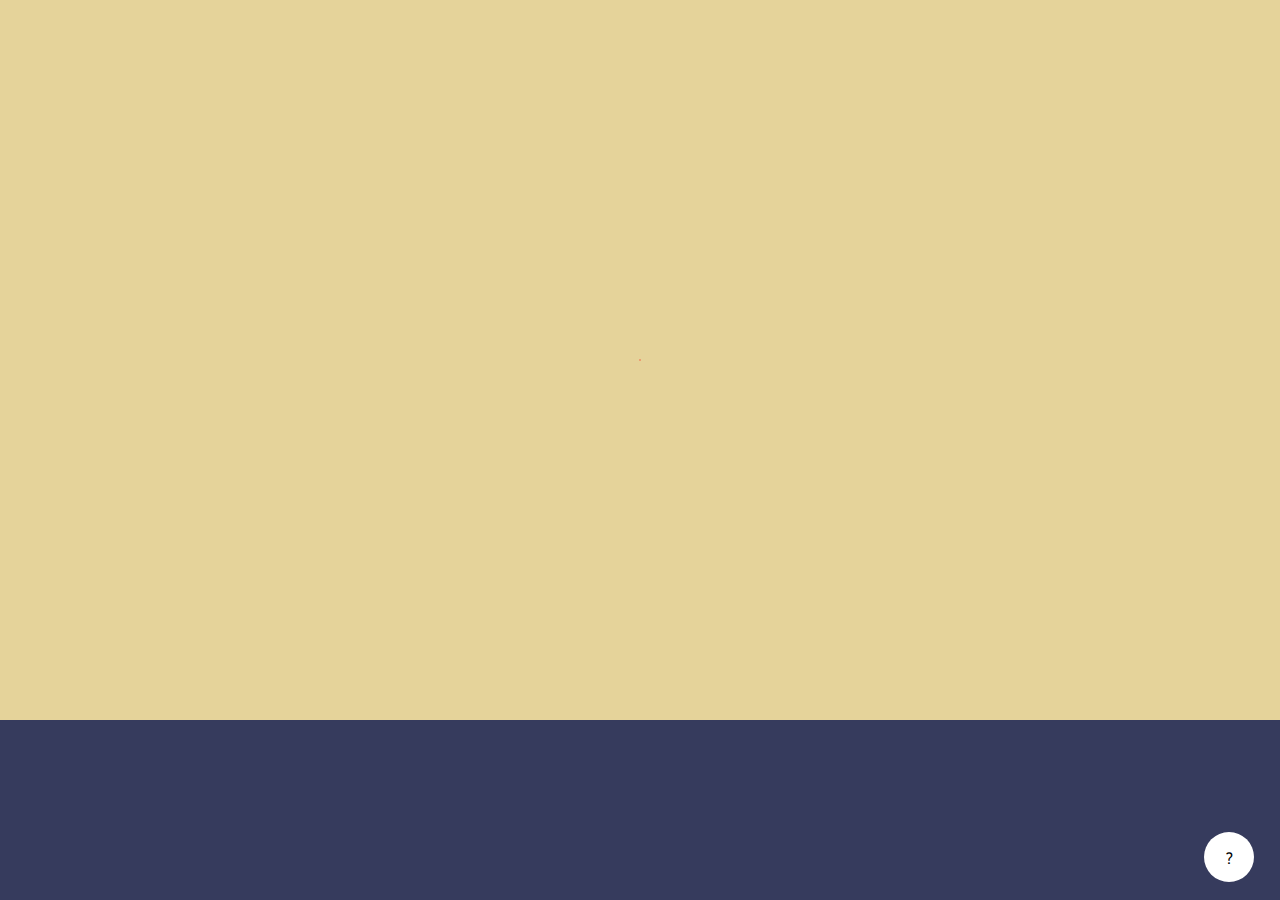
==== index.html @ 37aefe91 "add 'save' button + questions css" ====
<!DOCTYPE html>
<html lang="fr">
<head>
  <meta charset="utf-8">
  <title>WebJam</title>
  <meta name="description" content="">
  <meta name="author" content="">
  <meta name="viewport" content="width=device-width, initial-scale=1">
  <link href="https://fonts.googleapis.com/css?family=Dosis:300,500,600" rel="stylesheet" type="text/css">
  <link rel="stylesheet" href="css/normalize.css">
  <link rel="stylesheet" href="css/style.css">
</head>

<body>
  <!-- Start
  –––––––––––––––––––––––––––––––––––––––––––––––––– -->
  <section id="intro">
  </section>

  <!-- Canvas
  –––––––––––––––––––––––––––––––––––––––––––––––––– -->
  <section id="canvas">
    <div id="position">
      <div id="background" class="calque">
        <img src="" alt="">
      </div>

      <div id="vegetationA" class="calque">
        <img src="img/vegetationA.png" alt="">
      </div>
      <div id="vegetationP" class="calque">
        <img src="img/vegetationP.png" alt="">
      </div>

      <div id="motifA" class="calque">
        <img src="img/motifA.png" alt="">
      </div>
      <div id="motifP" class="calque">
        <img src="img/motifP.png" alt="">
      </div>

      <div id="fruitA" class="calque">
        <img src="img/fruitA.png" alt="">
      </div>
      <div id="fruitP" class="calque">
        <img src="img/fruitP.png" alt="">
      </div>

      <div id="animal1A" class="calque">
        <img src="img/animal1A.png" alt="">
      </div>
      <div id="animal1P" class="calque">
        <img src="img/animal1P.png" alt="">
      </div>

      <div id="couronneA" class="calque">
        <img src="img/couronneA.png" alt="">
      </div>
      <div id="couronneP" class="calque">
        <img src="img/couronneP.png" alt="">
      </div>

      <div id="totemA" class="calque">
        <img src="img/totemA.png" alt="">
      </div>
      <div id="totemP" class="calque">
        <img src="img/totemP.png" alt="">
      </div>

      <div id="animal2A" class="calque">
        <img src="img/animal2A.png" alt="">
      </div>
      <div id="animal2P" class="calque">
        <img src="img/animal2P.png" alt="">
      </div>

    </div>
  </section>

  <!-- Questions
  –––––––––––––––––––––––––––––––––––––––––––––––––– -->
  <section id="questions">
  </section>

  <!-- Infos
  –––––––––––––––––––––––––––––––––––––––––––––––––– -->
  <section id="infos">
    <div class="close" data-dismiss="modal">
      <div class="lr">
        <div class="rl">
        </div>
      </div>
    </div>
    <div class="text">
      <p>zzzzLorem ipsum dolor sit amet, consectetur adipisicing elit. Fugit, quibusdam. Praesentium dolorem ea aperiam voluptas officiis, minus eos voluptate eligendi unde assumenda delectus laudantium nisi, debitis consequuntur, ullam id ex!</p>
      <p>Lorem ipsum dolor sit amet, consectetur adipisicing elit. Fugit, quibusdam. Praesentium dolorem ea aperiam voluptas officiis, minus eos voluptate eligendi unde assumenda delectus laudantium nisi, debitis consequuntur, ullam id ex!</p>
    </div>
  </section>

  <div id="infos-btn"><p>?</p></div>



  <!-- JAVASCRIPT
  –––––––––––––––––––––––––––––––––––––––––––––––––– -->
  <script src="js/jquery.js"></script>
  <script src="https://cdnjs.cloudflare.com/ajax/libs/jspdf/1.3.5/jspdf.debug.js"></script>
  <script src="js/main.js"></script>


  <!-- End Document
  –––––––––––––––––––––––––––––––––––––––––––––––––– -->
</body>




</html>
---- css/style.css ----
body {
  font: 100% Dosis;
  color: #F2F2EB;
  height: 100%;
  width: 100%;
  font-weight: 300;
  background-color: #363B5D; }

section {
  width: 100%;
  margin: auto;
  position: absolute;
  box-sizing: border-box; }
  section#start {
    position: fixed;
    overflow: hidden;
    width: 100vw;
    height: 100vh;
    z-index: 1; }
    section#start #videoP {
      position: fixed;
      width: 100%;
      height: 100%;
      -webkit-clip-path: polygon(82% 0, 0% 100%, 0 0);
      clip-path: polygon(82% 0, 0% 100%, 0 0); }
      section#start #videoP video {
        position: absolute;
        top: 0;
        left: 0;
        min-width: 100%;
        min-height: 100%; }
    section#start #videoA {
      position: fixed;
      width: 100%;
      height: 100%;
      bottom: 0;
      right: 0;
      -webkit-clip-path: polygon(82% 0, 100% 0, 100% 100%, 0% 100%);
      clip-path: polygon(82% 0, 100% 0, 100% 100%, 0% 100%); }
      section#start #videoA video {
        position: absolute;
        bottom: 0;
        right: 0;
        min-width: 100%;
        min-height: 100%; }
    section#start #title {
      position: fixed;
      width: 100%;
      height: 100%;
      opacity: 0;
      animation-name: intro;
      animation-duration: 6s;
      animation-timing-function: ease-in;
      animation-delay: 2s;
      animation-iteration-count: 1;
      animation-fill-mode: forwards; }
@-webkit-keyframes intro {
  0% {
    opacity: 0; }
  100% {
    opacity: 1; } }
    section#start .text {
      position: absolute;
      bottom: 10%;
      left: 50%;
      transform: translateX(-50%);
      color: #000;
      opacity: 0;
      animation-name: intro;
      animation-duration: 6s;
      animation-timing-function: ease-in;
      animation-delay: 4s;
      animation-iteration-count: 1;
      animation-fill-mode: forwards; }
      section#start .text p {
        font-size: 25px; }
      section#start .text button {
        display: block;
        margin: 50px auto 0; }
  section#canvas {
    height: 80%;
    background-color: #e5d39a;
    overflow: hidden; }
  section#questions {
    bottom: 0;
    height: 20%;
    text-align: center;
    font-weight: 600;
    font-size: 1.5rem; }
    section#questions .question {
      position: absolute;
      top: 50%;
      left: 50%;
      transform: translate(-50%, -50%); }

button, #reset, #save {
  padding: 0.8rem 2rem;
  text-transform: uppercase;
  font-weight: 500;
  font-size: 1rem;
  border: 0;
  margin: 1rem;
  background-color: #363B5D;
  color: white;
  border: 1px solid #F2F2EB;
  cursor: pointer; }
  button:hover, #reset:hover, #save:hover {
    background-color: #F2F2EB;
    color: #363B5D;
    border: 1px solid #363B5D; }

#position {
  width: 1px;
  height: 1px;
  top: 50%;
  left: 50%;
  transform: translate(-50%, -50%);
  background-color: red;
  position: absolute; }
  #position .calque {
    position: absolute;
    /* background-color:$white; */
    height: auto; }
    #position .calque img {
      max-width: 100%;
      height: auto; }
  #position #vegetationA {
    width: 830px;
    transform: translate(-56%, -39%); }
  #position #vegetationP {
    width: 822px;
    transform: translate(-55%, -37%); }
  #position #animal1A {
    width: 214px;
    transform: translate(-98%, -1%); }
  #position #animal1P {
    width: 214px;
    transform: translate(-97%, 1%); }
  #position #motifA {
    width: 659px;
    transform: translate(-63%, -43%); }
  #position #motifP {
    width: 548px;
    transform: translate(-58%, -43%); }
  #position #animal2A {
    width: 348px;
    transform: translate(-16%, 44%); }
  #position #animal2P {
    width: 333px;
    transform: translate(-24%, 45%); }
  #position #fruitA {
    width: 121px;
    transform: translate(-214%, 121%); }
  #position #fruitP {
    width: 118px;
    transform: translate(-208%, 125%); }
  #position #couronneA {
    width: 276px;
    transform: translate(-50%, -97%); }
  #position #couronneP {
    width: 282px;
    transform: translate(-50%, -94%); }
  #position #totemA {
    width: 277px;
    transform: translate(-50%, -39%); }
  #position #totemP {
    width: 276px;
    transform: translate(-50%, -27%); }

#infos {
  height: 100%;
  width: 100%;
  display: none;
  z-index: 2;
  background-color: rgba(20, 20, 20, 0.6); }
  #infos .close {
    z-index: 1000;
    position: fixed; }
  #infos .close {
    position: absolute;
    width: 75px;
    height: 75px;
    background-color: transparent;
    top: 25px;
    right: 25px;
    cursor: pointer; }
  #infos .close .lr {
    height: 75px;
    width: 1px;
    margin-left: 35px;
    background-color: #F2F2EB;
    transform: rotate(45deg);
    -ms-transform: rotate(45deg);
    -webkit-transform: rotate(45deg);
    z-index: 1051; }
  #infos .close .lr .rl {
    height: 75px;
    width: 1px;
    background-color: #F2F2EB;
    transform: rotate(90deg);
    -ms-transform: rotate(90deg);
    -webkit-transform: rotate(90deg);
    z-index: 1052; }
  #infos .close:hover {
    opacity: .3; }
  #infos .text {
    background-color: #F2F2EB;
    color: #363B5D;
    text-align: center;
    padding: 5%;
    width: 50%;
    height: 50%;
    position: absolute;
    top: 50%;
    left: 50%;
    transform: translate(-50%, -50%); }

#infos-btn {
  color: black;
  z-index: 1000;
  text-align: center;
  position: absolute;
  bottom: 2%;
  right: 2%;
  background-color: white;
  border-radius: 100px;
  width: 50px;
  height: 50px;
  vertical-align: middle;
  display: inline;
  cursor: pointer;
  font-weight: 600; }
  #infos-btn:hover {
    opacity: .7; }

@media print {
  section#questions {
    display: none; }

  section#canvas {
    height: 100%; }

  #infos-btn {
    display: none; }

  #position #vegetationP {
    width: 750px;
    transform: translate(-55%, -37%); } }

/*# sourceMappingURL=style.css.map */
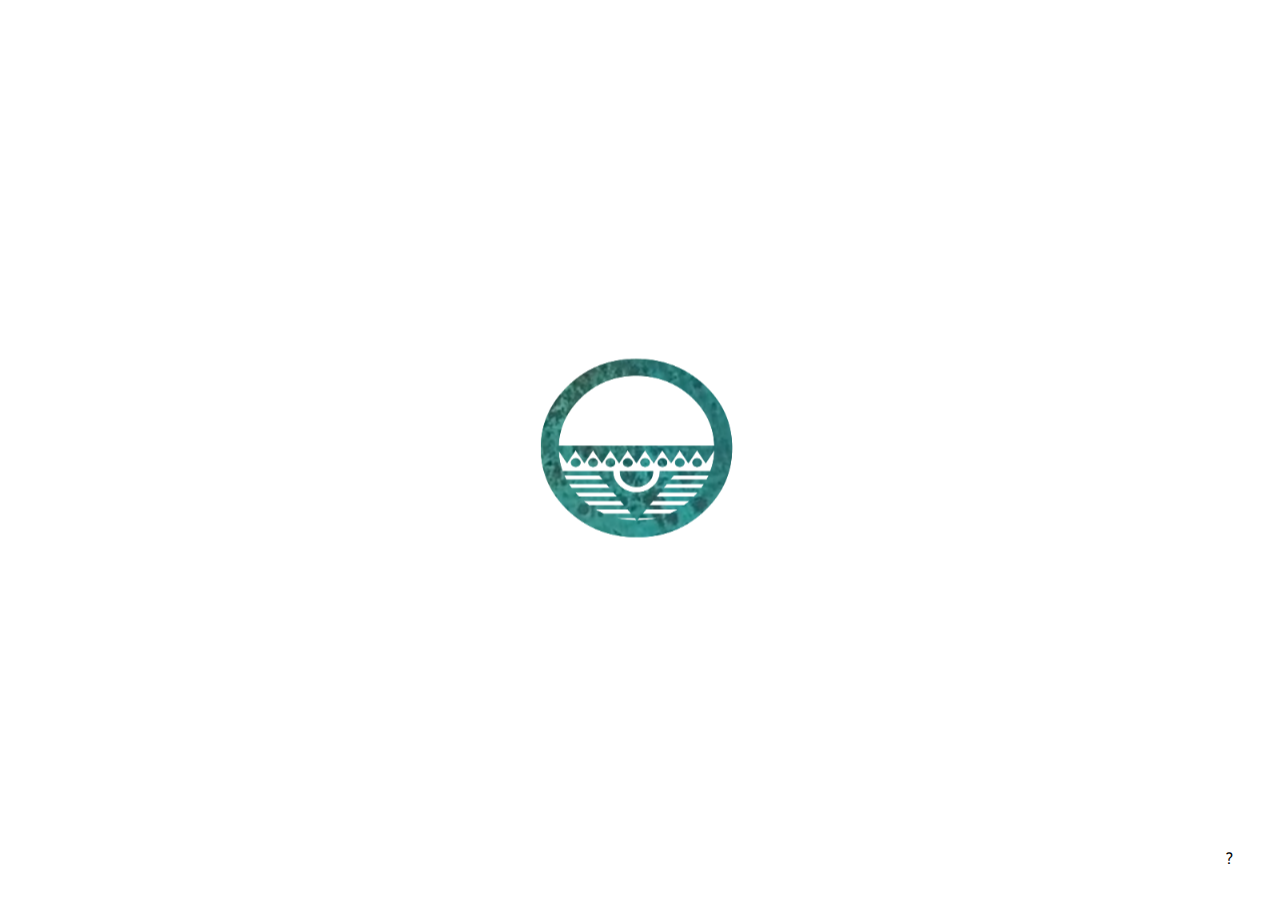
==== commit 0a1cfc03: "add loader" ====
--- a/index.html
+++ b/index.html
@@ -12,6 +12,12 @@
 </head>
 
 <body>
+  <!-- Loader
+  –––––––––––––––––––––––––––––––––––––––––––––––––– -->
+  <section id="loader">
+    <img src="img/loader.png" alt="loader">
+  </section>
+
   <!-- Start
   –––––––––––––––––––––––––––––––––––––––––––––––––– -->
   <section id="intro">
--- a/css/style.css
+++ b/css/style.css
@@ -11,6 +11,15 @@
   margin: auto;
   position: absolute;
   box-sizing: border-box; }
+  section#loader {
+    background: #fff;
+    z-index: 5;
+    height: 100%; }
+    section#loader img {
+      position: absolute;
+      top: 50%;
+      left: 50%;
+      transform: translate(-50%, -50%); }
   section#start {
     position: fixed;
     overflow: hidden;
@@ -51,7 +60,7 @@
       animation-name: intro;
       animation-duration: 6s;
       animation-timing-function: ease-in;
-      animation-delay: 2s;
+      animation-delay: 3s;
       animation-iteration-count: 1;
       animation-fill-mode: forwards; }
 @-webkit-keyframes intro {
@@ -69,7 +78,7 @@
       animation-name: intro;
       animation-duration: 6s;
       animation-timing-function: ease-in;
-      animation-delay: 4s;
+      animation-delay: 5s;
       animation-iteration-count: 1;
       animation-fill-mode: forwards; }
       section#start .text p {
@@ -238,7 +247,8 @@
     display: none; }
 
   section#canvas {
-    height: 100%; }
+    height: 100%;
+    -webkit-print-color-adjust: exact; }
 
   #infos-btn {
     display: none; }
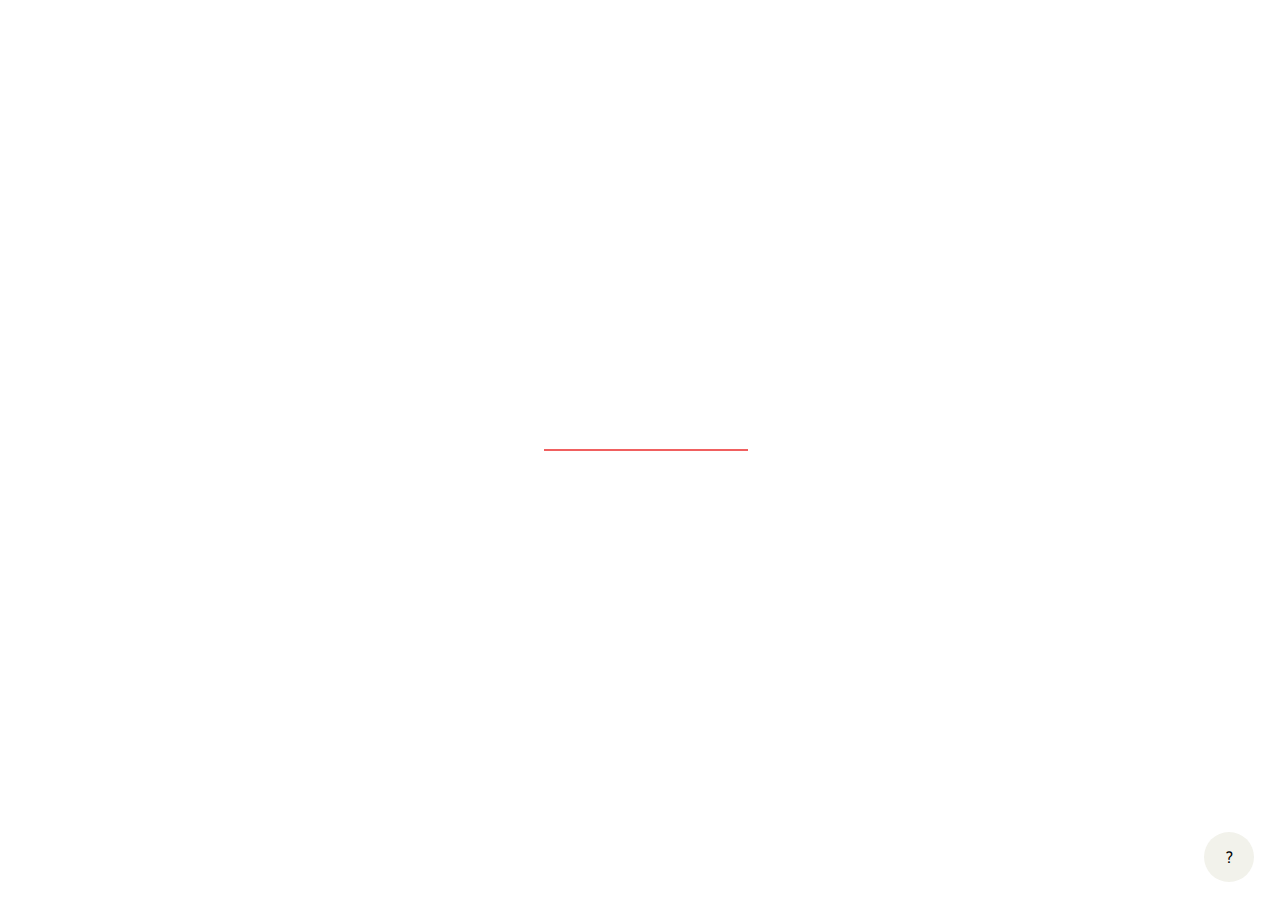
==== commit 1e5db8ce: "Loader" ====
--- a/index.html
+++ b/index.html
@@ -15,7 +15,24 @@
   <!-- Loader
   –––––––––––––––––––––––––––––––––––––––––––––––––– -->
   <section id="loader">
-    <img src="img/loader.png" alt="loader">
+    <div class='loaderCool'>
+      <div class='thing'></div>
+      <div class='thing'></div>
+      <div class='thing'></div>
+      <div class='thing'></div>
+      <div class='thing'></div>
+      <div class='thing'></div>
+      <div class='thing'></div>
+      <div class='thing'></div>
+      <div class='thing'></div>
+      <div class='thing'></div>
+      <div class='thing'></div>
+      <div class='thing'></div>
+      <div class='thing'></div>
+      <div class='thing'></div>
+      <div class='thing'></div>
+      <div class='thing'></div>
+    </div>
   </section>
 
   <!-- Start
@@ -26,6 +43,8 @@
   <!-- Canvas
   –––––––––––––––––––––––––––––––––––––––––––––––––– -->
   <section id="canvas">
+
+
     <div id="position">
       <div id="background" class="calque">
         <img src="" alt="">
@@ -98,8 +117,20 @@
       </div>
     </div>
     <div class="text">
-      <p>zzzzLorem ipsum dolor sit amet, consectetur adipisicing elit. Fugit, quibusdam. Praesentium dolorem ea aperiam voluptas officiis, minus eos voluptate eligendi unde assumenda delectus laudantium nisi, debitis consequuntur, ullam id ex!</p>
-      <p>Lorem ipsum dolor sit amet, consectetur adipisicing elit. Fugit, quibusdam. Praesentium dolorem ea aperiam voluptas officiis, minus eos voluptate eligendi unde assumenda delectus laudantium nisi, debitis consequuntur, ullam id ex!</p>
+      <div> 
+        <p><b>Polymérie</b> est un projet réalisé dans le cadre d’une web jam organisée par le CNAM en collaboration avec Tahiti et l’Université du Québec en Abitibi-Témiscamingue.</p>
+
+        <p>Les créateurs ont voulu rendre un site plutôt divertissant qui permet de générer une oeuvre contemporaine en mélangeant des éléments des cultures traditionnelles Polynésienne et Amérindienne. L’oeuvre créée étant déterminée par l’état d’esprit de l’utilisateur grâce à une série de choix qui caractérisent son tempérament. </p>
+
+        <p>Suite à ces réponses, l’algorithme va puiser dans une banque de données graphiques issues des deux cultures afin de retransmettre de façon symbolique les idées sélectionnées.</p>
+
+        <p>Le résultat contemporain est amené grâce au style graphique moderne qui s’inspire de la culture du street art, tout en aplats de couleurs vives.</p>
+
+        <p>L’oeuvre obtenue à la fin de l’expérience est prête à être graffée, imprimée, tatouée, partagée…</p>
+
+        <p>Le site fut réalisé en 48h par : <br><br>Mathilde <b>FILLION</b><br> Maureen <b>ROCHE</b> <br>Marion <b>VILA</b>  <br>Thomas <b>BUSSY</b>.</p>
+      </div>
+      
     </div>
   </section>
 
--- a/css/style.css
+++ b/css/style.css
@@ -1,3 +1,14 @@
+*,
+*::before,
+*::after {
+  -webkit-box-sizing: border-box;
+  -moz-box-sizing: border-box;
+  box-sizing: border-box; }
+
+html, body {
+  height: 100%;
+  width: 100%; }
+
 body {
   font: 100% Dosis;
   color: #F2F2EB;
@@ -31,6 +42,8 @@
       width: 100%;
       height: 100%;
       -webkit-clip-path: polygon(82% 0, 0% 100%, 0 0);
+      -moz-clip-path: polygon(82% 0, 0% 100%, 0 0);
+      -ms-clip-path: polygon(82% 0, 0% 100%, 0 0);
       clip-path: polygon(82% 0, 0% 100%, 0 0); }
       section#start #videoP video {
         position: absolute;
@@ -45,6 +58,8 @@
       bottom: 0;
       right: 0;
       -webkit-clip-path: polygon(82% 0, 100% 0, 100% 100%, 0% 100%);
+      -moz-clip-path: polygon(82% 0, 100% 0, 100% 100%, 0% 100%);
+      -ms-clip-path: polygon(82% 0, 100% 0, 100% 100%, 0% 100%);
       clip-path: polygon(82% 0, 100% 0, 100% 100%, 0% 100%); }
       section#start #videoA video {
         position: absolute;
@@ -58,9 +73,9 @@
       height: 100%;
       opacity: 0;
       animation-name: intro;
-      animation-duration: 6s;
+      animation-duration: 3s;
       animation-timing-function: ease-in;
-      animation-delay: 3s;
+      animation-delay: 1s;
       animation-iteration-count: 1;
       animation-fill-mode: forwards; }
 @-webkit-keyframes intro {
@@ -76,19 +91,19 @@
       color: #000;
       opacity: 0;
       animation-name: intro;
-      animation-duration: 6s;
+      animation-duration: 2s;
       animation-timing-function: ease-in;
-      animation-delay: 5s;
+      animation-delay: 2s;
       animation-iteration-count: 1;
       animation-fill-mode: forwards; }
       section#start .text p {
-        font-size: 25px; }
+        font-size: 1.5rem; }
       section#start .text button {
         display: block;
         margin: 50px auto 0; }
   section#canvas {
     height: 80%;
-    background-color: #e5d39a;
+    background-color: #363B5D;
     overflow: hidden; }
   section#questions {
     bottom: 0;
@@ -103,20 +118,71 @@
       transform: translate(-50%, -50%); }
 
 button, #reset, #save {
-  padding: 0.8rem 2rem;
-  text-transform: uppercase;
+  text-decoration: none;
+  -webkit-transition: 0.4s all ease;
+  transition: 0.4s ease all;
+  cursor: pointer;
+  white-space: nowrap;
   font-weight: 500;
   font-size: 1rem;
-  border: 0;
-  margin: 1rem;
+  color: #dedecc;
+  letter-spacing: 2px;
+  text-transform: uppercase;
+  display: inline-block;
+  text-align: center;
+  padding: 0.8rem 2rem;
+  border: 2px solid #F2F2EB;
+  border-radius: 2px;
+  position: relative;
+  box-shadow: 0 2px 10px rgba(0, 0, 0, 0.16), 0 3px 6px rgba(0, 0, 0, 0.1);
+  z-index: 2;
+  background-color: transparent; }
+  button:hover, #reset:hover, #save:hover {
+    color: #363B5D; }
+  button:focus, #reset:focus, #save:focus {
+    color: #363B5D; }
+  button:before, #reset:before, #save:before {
+    -webkit-transition: 0.5s all ease;
+    transition: 0.5s all ease;
+    position: absolute;
+    top: 0;
+    left: 50%;
+    right: 50%;
+    bottom: 0;
+    opacity: 0;
+    content: '';
+    background-color: #F2F2EB;
+    z-index: -1; }
+  button:hover:before, #reset:hover:before, #save:hover:before {
+    -webkit-transition: 0.5s all ease;
+    transition: 0.5s all ease;
+    left: 0;
+    right: 0;
+    opacity: 1; }
+  button:focus:before, #reset:focus:before, #save:focus:before {
+    -webkit-transition: 0.5s all ease;
+    transition: 0.5s all ease;
+    left: 0;
+    right: 0;
+    opacity: 1; }
+  button:active, #reset:active, #save:active {
+    transform: translateY(3px); }
+
+#questions > .question button:nth-child(1), #questions > .question div:nth-child(1) {
+  margin-right: 2rem; }
+#questions > .question button:nth-child(2), #questions > .question div:nth-child(2) {
+  margin-left: 2rem; }
+
+#startButton {
   background-color: #363B5D;
-  color: white;
-  border: 1px solid #F2F2EB;
-  cursor: pointer; }
-  button:hover, #reset:hover, #save:hover {
-    background-color: #F2F2EB;
-    color: #363B5D;
-    border: 1px solid #363B5D; }
+  color: white; }
+  #startButton:active {
+    transform: translateY(3px); }
+  #startButton:hover {
+    background-color: white;
+    color: #363B5D; }
+  #startButton::after {
+    background-color: #494f7d; }
 
 #position {
   width: 1px;
@@ -124,57 +190,93 @@
   top: 50%;
   left: 50%;
   transform: translate(-50%, -50%);
-  background-color: red;
   position: absolute; }
   #position .calque {
     position: absolute;
-    /* background-color:$white; */
-    height: auto; }
+    height: auto;
+    -webkit-transition: all 1.0s ease;
+    -moz-transition: all 1.0s ease;
+    -o-transition: all 1.0s ease;
+    -ms-transition: all 1.0s ease;
+    transition: all 1.0s ease;
+    opacity: 0; }
     #position .calque img {
       max-width: 100%;
       height: auto; }
   #position #vegetationA {
+    top: 10vh;
+    left: 10vw;
     width: 830px;
     transform: translate(-56%, -39%); }
   #position #vegetationP {
+    top: 10vh;
+    left: 10vw;
     width: 822px;
     transform: translate(-55%, -37%); }
   #position #animal1A {
+    top: -9vh;
+    left: 9vw;
     width: 214px;
     transform: translate(-98%, -1%); }
   #position #animal1P {
+    top: -9vh;
+    left: 9vw;
     width: 214px;
     transform: translate(-97%, 1%); }
   #position #motifA {
+    top: 9vh;
+    left: -9vw;
     width: 659px;
     transform: translate(-63%, -43%); }
   #position #motifP {
+    top: 9vh;
+    left: -9vw;
     width: 548px;
     transform: translate(-58%, -43%); }
   #position #animal2A {
+    top: 9vh;
+    left: 10vw;
     width: 348px;
     transform: translate(-16%, 44%); }
   #position #animal2P {
+    top: 9vh;
+    left: 10vw;
     width: 333px;
     transform: translate(-24%, 45%); }
   #position #fruitA {
+    top: -9vh;
+    left: -10vw;
     width: 121px;
     transform: translate(-214%, 121%); }
   #position #fruitP {
+    top: -9vh;
+    left: -10vw;
     width: 118px;
     transform: translate(-208%, 125%); }
   #position #couronneA {
+    top: -20vh;
+    left: 0vw;
     width: 276px;
     transform: translate(-50%, -97%); }
   #position #couronneP {
+    top: -20vh;
+    left: 0vw;
     width: 282px;
     transform: translate(-50%, -94%); }
   #position #totemA {
+    top: 20vh;
+    left: 0vw;
     width: 277px;
     transform: translate(-50%, -39%); }
   #position #totemP {
+    top: 20vh;
+    left: 0vw;
     width: 276px;
     transform: translate(-50%, -27%); }
+  #position .calque.move {
+    top: 0px !important;
+    left: 0px !important;
+    opacity: 1; }
 
 #infos {
   height: 100%;
@@ -200,6 +302,7 @@
     background-color: #F2F2EB;
     transform: rotate(45deg);
     -ms-transform: rotate(45deg);
+    -moz-transform: rotate(45deg);
     -webkit-transform: rotate(45deg);
     z-index: 1051; }
   #infos .close .lr .rl {
@@ -208,6 +311,7 @@
     background-color: #F2F2EB;
     transform: rotate(90deg);
     -ms-transform: rotate(90deg);
+    -moz-transform: rotate(90deg);
     -webkit-transform: rotate(90deg);
     z-index: 1052; }
   #infos .close:hover {
@@ -216,13 +320,18 @@
     background-color: #F2F2EB;
     color: #363B5D;
     text-align: center;
-    padding: 5%;
-    width: 50%;
-    height: 50%;
+    padding: 0 2%;
+    width: 70%;
+    height: 70%;
     position: absolute;
     top: 50%;
     left: 50%;
-    transform: translate(-50%, -50%); }
+    transform: translate(-50%, -50%);
+    display: flex;
+    /* contexte sur le parent */
+    flex-direction: column;
+    /* direction d'affichage verticale */
+    justify-content: center; }
 
 #infos-btn {
   color: black;
@@ -231,7 +340,7 @@
   position: absolute;
   bottom: 2%;
   right: 2%;
-  background-color: white;
+  background-color: #F2F2EB;
   border-radius: 100px;
   width: 50px;
   height: 50px;
@@ -241,13 +350,241 @@
   font-weight: 600; }
   #infos-btn:hover {
     opacity: .7; }
-
+  #infos-btn p {
+    margin: 0;
+    line-height: 50px; }
+
+*, *:before, *:after {
+  margin: 0;
+  padding: 0;
+  box-sizing: border-box; }
+
+*:before, *:after {
+  content: ""; }
+
+html, body {
+  height: 100%; }
+
+.loaderCool {
+  width: 12em;
+  height: 1.5em; }
+
+.loaderCool, .loaderCool *, .loaderCool *:before, .loaderCool *:after {
+  position: absolute;
+  top: 0;
+  right: 0;
+  bottom: 0;
+  left: 0;
+  margin: auto;
+  -webkit-transform-style: preserve-3d;
+  transform-style: preserve-3d; }
+
+.thing:before, .thing:after {
+  right: auto;
+  width: 1.5em;
+  height: 0.09375em;
+  background: #f06060;
+  -webkit-transform-origin: right bottom 0;
+  transform-origin: right bottom 0; }
+
+.thing:nth-child(1):before, .thing:nth-child(1):after {
+  left: 0em; }
+
+.thing:nth-child(1):before {
+  -webkit-animation: thing 1s -0s linear infinite alternate;
+  animation: thing 1s -0s linear infinite alternate; }
+
+.thing:nth-child(1):after {
+  -webkit-animation: thing 1s -0s linear infinite alternate-reverse;
+  animation: thing 1s -0s linear infinite alternate-reverse; }
+
+.thing:nth-child(2):before, .thing:nth-child(2):after {
+  left: 0.75em; }
+
+.thing:nth-child(2):before {
+  -webkit-animation: thing 1s -0.0625s linear infinite alternate;
+  animation: thing 1s -0.0625s linear infinite alternate; }
+
+.thing:nth-child(2):after {
+  -webkit-animation: thing 1s -0.0625s linear infinite alternate-reverse;
+  animation: thing 1s -0.0625s linear infinite alternate-reverse; }
+
+.thing:nth-child(3):before, .thing:nth-child(3):after {
+  left: 1.5em; }
+
+.thing:nth-child(3):before {
+  -webkit-animation: thing 1s -0.125s linear infinite alternate;
+  animation: thing 1s -0.125s linear infinite alternate; }
+
+.thing:nth-child(3):after {
+  -webkit-animation: thing 1s -0.125s linear infinite alternate-reverse;
+  animation: thing 1s -0.125s linear infinite alternate-reverse; }
+
+.thing:nth-child(4):before, .thing:nth-child(4):after {
+  left: 2.25em; }
+
+.thing:nth-child(4):before {
+  -webkit-animation: thing 1s -0.1875s linear infinite alternate;
+  animation: thing 1s -0.1875s linear infinite alternate; }
+
+.thing:nth-child(4):after {
+  -webkit-animation: thing 1s -0.1875s linear infinite alternate-reverse;
+  animation: thing 1s -0.1875s linear infinite alternate-reverse; }
+
+.thing:nth-child(5):before, .thing:nth-child(5):after {
+  left: 3em; }
+
+.thing:nth-child(5):before {
+  -webkit-animation: thing 1s -0.25s linear infinite alternate;
+  animation: thing 1s -0.25s linear infinite alternate; }
+
+.thing:nth-child(5):after {
+  -webkit-animation: thing 1s -0.25s linear infinite alternate-reverse;
+  animation: thing 1s -0.25s linear infinite alternate-reverse; }
+
+.thing:nth-child(6):before, .thing:nth-child(6):after {
+  left: 3.75em; }
+
+.thing:nth-child(6):before {
+  -webkit-animation: thing 1s -0.3125s linear infinite alternate;
+  animation: thing 1s -0.3125s linear infinite alternate; }
+
+.thing:nth-child(6):after {
+  -webkit-animation: thing 1s -0.3125s linear infinite alternate-reverse;
+  animation: thing 1s -0.3125s linear infinite alternate-reverse; }
+
+.thing:nth-child(7):before, .thing:nth-child(7):after {
+  left: 4.5em; }
+
+.thing:nth-child(7):before {
+  -webkit-animation: thing 1s -0.375s linear infinite alternate;
+  animation: thing 1s -0.375s linear infinite alternate; }
+
+.thing:nth-child(7):after {
+  -webkit-animation: thing 1s -0.375s linear infinite alternate-reverse;
+  animation: thing 1s -0.375s linear infinite alternate-reverse; }
+
+.thing:nth-child(8):before, .thing:nth-child(8):after {
+  left: 5.25em; }
+
+.thing:nth-child(8):before {
+  -webkit-animation: thing 1s -0.4375s linear infinite alternate;
+  animation: thing 1s -0.4375s linear infinite alternate; }
+
+.thing:nth-child(8):after {
+  -webkit-animation: thing 1s -0.4375s linear infinite alternate-reverse;
+  animation: thing 1s -0.4375s linear infinite alternate-reverse; }
+
+.thing:nth-child(9):before, .thing:nth-child(9):after {
+  left: 6em; }
+
+.thing:nth-child(9):before {
+  -webkit-animation: thing 1s -0.5s linear infinite alternate;
+  animation: thing 1s -0.5s linear infinite alternate; }
+
+.thing:nth-child(9):after {
+  -webkit-animation: thing 1s -0.5s linear infinite alternate-reverse;
+  animation: thing 1s -0.5s linear infinite alternate-reverse; }
+
+.thing:nth-child(10):before, .thing:nth-child(10):after {
+  left: 6.75em; }
+
+.thing:nth-child(10):before {
+  -webkit-animation: thing 1s -0.5625s linear infinite alternate;
+  animation: thing 1s -0.5625s linear infinite alternate; }
+
+.thing:nth-child(10):after {
+  -webkit-animation: thing 1s -0.5625s linear infinite alternate-reverse;
+  animation: thing 1s -0.5625s linear infinite alternate-reverse; }
+
+.thing:nth-child(11):before, .thing:nth-child(11):after {
+  left: 7.5em; }
+
+.thing:nth-child(11):before {
+  -webkit-animation: thing 1s -0.625s linear infinite alternate;
+  animation: thing 1s -0.625s linear infinite alternate; }
+
+.thing:nth-child(11):after {
+  -webkit-animation: thing 1s -0.625s linear infinite alternate-reverse;
+  animation: thing 1s -0.625s linear infinite alternate-reverse; }
+
+.thing:nth-child(12):before, .thing:nth-child(12):after {
+  left: 8.25em; }
+
+.thing:nth-child(12):before {
+  -webkit-animation: thing 1s -0.6875s linear infinite alternate;
+  animation: thing 1s -0.6875s linear infinite alternate; }
+
+.thing:nth-child(12):after {
+  -webkit-animation: thing 1s -0.6875s linear infinite alternate-reverse;
+  animation: thing 1s -0.6875s linear infinite alternate-reverse; }
+
+.thing:nth-child(13):before, .thing:nth-child(13):after {
+  left: 9em; }
+
+.thing:nth-child(13):before {
+  -webkit-animation: thing 1s -0.75s linear infinite alternate;
+  animation: thing 1s -0.75s linear infinite alternate; }
+
+.thing:nth-child(13):after {
+  -webkit-animation: thing 1s -0.75s linear infinite alternate-reverse;
+  animation: thing 1s -0.75s linear infinite alternate-reverse; }
+
+.thing:nth-child(14):before, .thing:nth-child(14):after {
+  left: 9.75em; }
+
+.thing:nth-child(14):before {
+  -webkit-animation: thing 1s -0.8125s linear infinite alternate;
+  animation: thing 1s -0.8125s linear infinite alternate; }
+
+.thing:nth-child(14):after {
+  -webkit-animation: thing 1s -0.8125s linear infinite alternate-reverse;
+  animation: thing 1s -0.8125s linear infinite alternate-reverse; }
+
+.thing:nth-child(15):before, .thing:nth-child(15):after {
+  left: 10.5em; }
+
+.thing:nth-child(15):before {
+  -webkit-animation: thing 1s -0.875s linear infinite alternate;
+  animation: thing 1s -0.875s linear infinite alternate; }
+
+.thing:nth-child(15):after {
+  -webkit-animation: thing 1s -0.875s linear infinite alternate-reverse;
+  animation: thing 1s -0.875s linear infinite alternate-reverse; }
+
+.thing:nth-child(16):before, .thing:nth-child(16):after {
+  left: 11.25em; }
+
+.thing:nth-child(16):before {
+  -webkit-animation: thing 1s -0.9375s linear infinite alternate;
+  animation: thing 1s -0.9375s linear infinite alternate; }
+
+.thing:nth-child(16):after {
+  -webkit-animation: thing 1s -0.9375s linear infinite alternate-reverse;
+  animation: thing 1s -0.9375s linear infinite alternate-reverse; }
+
+@-webkit-keyframes thing {
+  0% {
+    -webkit-transform: rotateZ(45deg);
+    transform: rotateZ(45deg); }
+  100% {
+    -webkit-transform: rotateZ(-45deg);
+    transform: rotateZ(-45deg); } }
+@keyframes thing {
+  0% {
+    -webkit-transform: rotateZ(45deg);
+    transform: rotateZ(45deg); }
+  100% {
+    -webkit-transform: rotateZ(-45deg);
+    transform: rotateZ(-45deg); } }
 @media print {
   section#questions {
     display: none; }
 
   section#canvas {
     height: 100%;
+    -ms-print-color-adjust: exact;
+    -moz-print-color-adjust: exact;
     -webkit-print-color-adjust: exact; }
 
   #infos-btn {
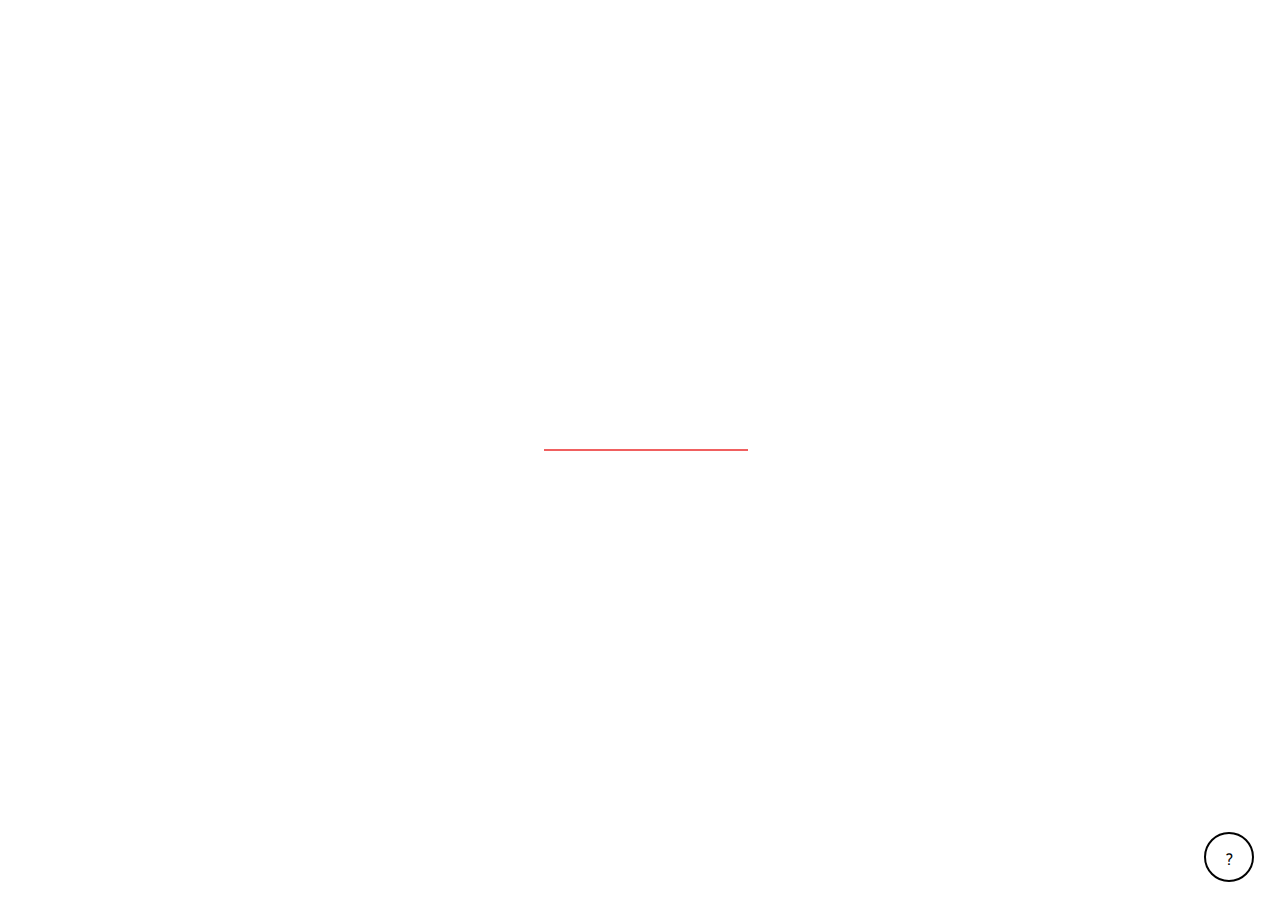
==== commit 084e6390: "Changement vidéos + changement couleurs" ====
--- a/index.html
+++ b/index.html
@@ -118,15 +118,11 @@
     </div>
     <div class="text">
       <div> 
-        <p><b>Polymérie</b> est un projet réalisé dans le cadre d’une web jam organisée par le CNAM en collaboration avec Tahiti et l’Université du Québec en Abitibi-Témiscamingue.</p>
+        <p><b>Polymérie</b> est un projet réalisé dans le cadre d’une web jam organisée par le CNAM en collaboration avec Tahiti et l’Université du Québec en Abitibi-Témiscamingue.</p><br>
 
-        <p>Les créateurs ont voulu rendre un site plutôt divertissant qui permet de générer une oeuvre contemporaine en mélangeant des éléments des cultures traditionnelles Polynésienne et Amérindienne. L’oeuvre créée étant déterminée par l’état d’esprit de l’utilisateur grâce à une série de choix qui caractérisent son tempérament. </p>
+        <p>Les créateurs ont voulu rendre un site plutôt divertissant qui permet de générer une oeuvre contemporaine en mélangeant des éléments des cultures traditionnelles Polynésienne et Amérindienne. L’oeuvre créée étant déterminée par l’état d’esprit de l’utilisateur grâce à une série de choix qui caractérisent son tempérament. </p><br>
 
-        <p>Suite à ces réponses, l’algorithme va puiser dans une banque de données graphiques issues des deux cultures afin de retransmettre de façon symbolique les idées sélectionnées.</p>
-
-        <p>Le résultat contemporain est amené grâce au style graphique moderne qui s’inspire de la culture du street art, tout en aplats de couleurs vives.</p>
-
-        <p>L’oeuvre obtenue à la fin de l’expérience est prête à être graffée, imprimée, tatouée, partagée…</p>
+        <p>Suite à ces réponses, l’algorithme va puiser dans une banque de données graphiques issues des deux cultures afin de retransmettre de façon symbolique les idées sélectionnées. Le résultat contemporain est amené grâce au style graphique moderne qui s’inspire de la culture du street art, tout en aplats de couleurs vives. L’oeuvre obtenue à la fin de l’expérience est prête à être graffée, imprimée, tatouée, partagée…</p><br>
 
         <p>Le site fut réalisé en 48h par : <br><br>Mathilde <b>FILLION</b><br> Maureen <b>ROCHE</b> <br>Marion <b>VILA</b>  <br>Thomas <b>BUSSY</b>.</p>
       </div>
--- a/css/style.css
+++ b/css/style.css
@@ -11,11 +11,11 @@
 
 body {
   font: 100% Dosis;
-  color: #F2F2EB;
+  color: #020202;
   height: 100%;
   width: 100%;
   font-weight: 300;
-  background-color: #363B5D; }
+  background-color: #F2F2EB; }
 
 section {
   width: 100%;
@@ -103,7 +103,7 @@
         margin: 50px auto 0; }
   section#canvas {
     height: 80%;
-    background-color: #363B5D;
+    background-color: #F2F2EB;
     overflow: hidden; }
   section#questions {
     bottom: 0;
@@ -125,22 +125,22 @@
   white-space: nowrap;
   font-weight: 500;
   font-size: 1rem;
-  color: #dedecc;
+  color: black;
   letter-spacing: 2px;
   text-transform: uppercase;
   display: inline-block;
   text-align: center;
   padding: 0.8rem 2rem;
-  border: 2px solid #F2F2EB;
+  border: 2px solid #020202;
   border-radius: 2px;
   position: relative;
   box-shadow: 0 2px 10px rgba(0, 0, 0, 0.16), 0 3px 6px rgba(0, 0, 0, 0.1);
   z-index: 2;
   background-color: transparent; }
   button:hover, #reset:hover, #save:hover {
-    color: #363B5D; }
+    color: #F2F2EB; }
   button:focus, #reset:focus, #save:focus {
-    color: #363B5D; }
+    color: #F2F2EB; }
   button:before, #reset:before, #save:before {
     -webkit-transition: 0.5s all ease;
     transition: 0.5s all ease;
@@ -151,7 +151,7 @@
     bottom: 0;
     opacity: 0;
     content: '';
-    background-color: #F2F2EB;
+    background-color: #020202;
     z-index: -1; }
   button:hover:before, #reset:hover:before, #save:hover:before {
     -webkit-transition: 0.5s all ease;
@@ -174,15 +174,15 @@
   margin-left: 2rem; }
 
 #startButton {
-  background-color: #363B5D;
+  background-color: #F2F2EB;
   color: white; }
   #startButton:active {
     transform: translateY(3px); }
   #startButton:hover {
     background-color: white;
-    color: #363B5D; }
+    color: #F2F2EB; }
   #startButton::after {
-    background-color: #494f7d; }
+    background-color: white; }
 
 #position {
   width: 1px;
@@ -340,16 +340,18 @@
   position: absolute;
   bottom: 2%;
   right: 2%;
-  background-color: #F2F2EB;
+  background-color: transparent;
   border-radius: 100px;
   width: 50px;
   height: 50px;
   vertical-align: middle;
   display: inline;
   cursor: pointer;
-  font-weight: 600; }
+  font-weight: 600;
+  border: 2px solid #020202; }
   #infos-btn:hover {
-    opacity: .7; }
+    color: grey;
+    border: 2px solid grey; }
   #infos-btn p {
     margin: 0;
     line-height: 50px; }
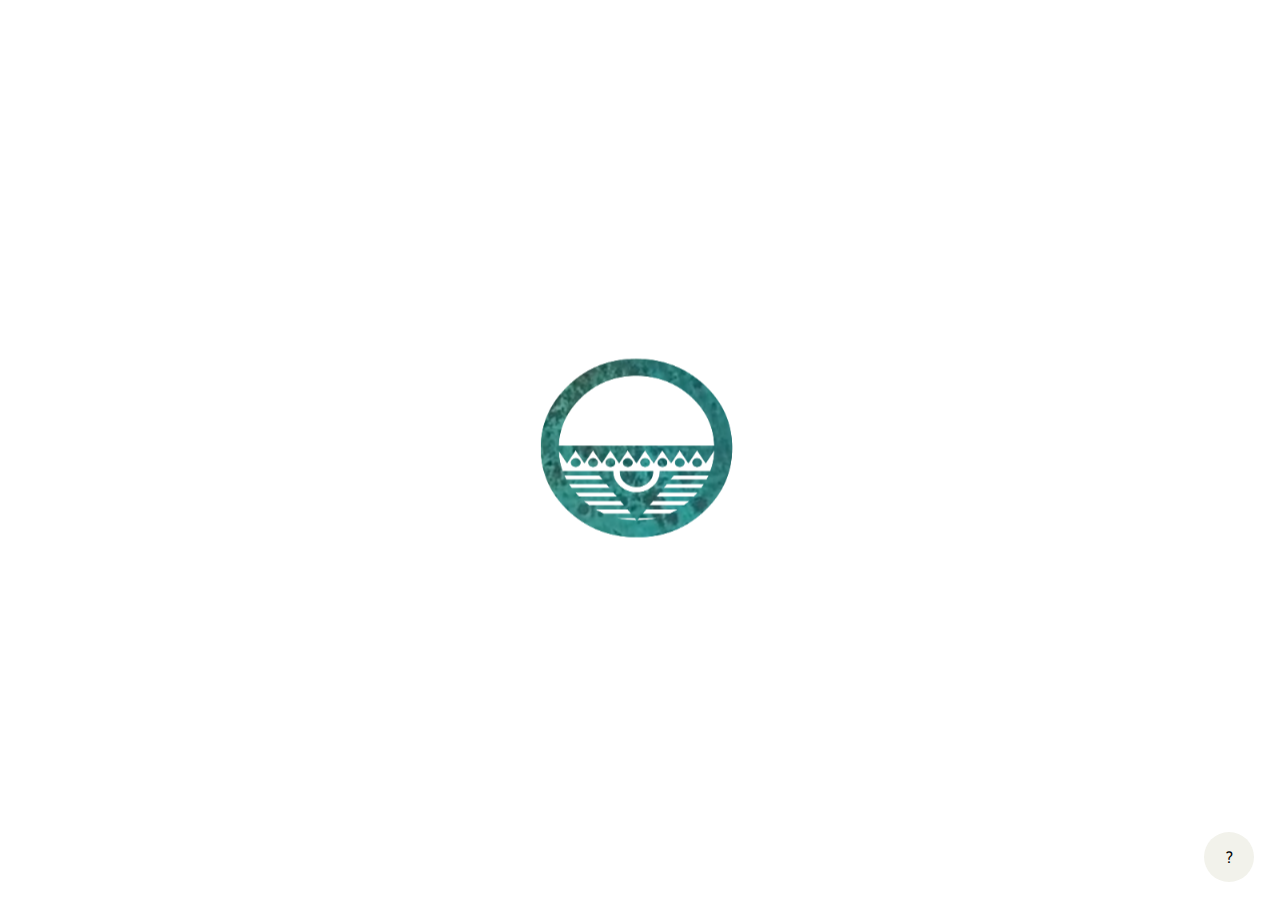
==== commit 92ef0e59: "change font intro and style reset" ====
--- a/index.html
+++ b/index.html
@@ -15,24 +15,7 @@
   <!-- Loader
   –––––––––––––––––––––––––––––––––––––––––––––––––– -->
   <section id="loader">
-    <div class='loaderCool'>
-      <div class='thing'></div>
-      <div class='thing'></div>
-      <div class='thing'></div>
-      <div class='thing'></div>
-      <div class='thing'></div>
-      <div class='thing'></div>
-      <div class='thing'></div>
-      <div class='thing'></div>
-      <div class='thing'></div>
-      <div class='thing'></div>
-      <div class='thing'></div>
-      <div class='thing'></div>
-      <div class='thing'></div>
-      <div class='thing'></div>
-      <div class='thing'></div>
-      <div class='thing'></div>
-    </div>
+    <img src="img/loader.png" alt="loader">
   </section>
 
   <!-- Start
@@ -43,8 +26,6 @@
   <!-- Canvas
   –––––––––––––––––––––––––––––––––––––––––––––––––– -->
   <section id="canvas">
-
-
     <div id="position">
       <div id="background" class="calque">
         <img src="" alt="">
@@ -107,6 +88,11 @@
   <section id="questions">
   </section>
 
+  <!-- Reset
+  –––––––––––––––––––––––––––––––––––––––––––––––––– -->
+  <section id="reset">
+  </section>
+
   <!-- Infos
   –––––––––––––––––––––––––––––––––––––––––––––––––– -->
   <section id="infos">
@@ -117,16 +103,8 @@
       </div>
     </div>
     <div class="text">
-      <div> 
-        <p><b>Polymérie</b> est un projet réalisé dans le cadre d’une web jam organisée par le CNAM en collaboration avec Tahiti et l’Université du Québec en Abitibi-Témiscamingue.</p><br>
-
-        <p>Les créateurs ont voulu rendre un site plutôt divertissant qui permet de générer une oeuvre contemporaine en mélangeant des éléments des cultures traditionnelles Polynésienne et Amérindienne. L’oeuvre créée étant déterminée par l’état d’esprit de l’utilisateur grâce à une série de choix qui caractérisent son tempérament. </p><br>
-
-        <p>Suite à ces réponses, l’algorithme va puiser dans une banque de données graphiques issues des deux cultures afin de retransmettre de façon symbolique les idées sélectionnées. Le résultat contemporain est amené grâce au style graphique moderne qui s’inspire de la culture du street art, tout en aplats de couleurs vives. L’oeuvre obtenue à la fin de l’expérience est prête à être graffée, imprimée, tatouée, partagée…</p><br>
-
-        <p>Le site fut réalisé en 48h par : <br><br>Mathilde <b>FILLION</b><br> Maureen <b>ROCHE</b> <br>Marion <b>VILA</b>  <br>Thomas <b>BUSSY</b>.</p>
-      </div>
-      
+      <p>zzzzLorem ipsum dolor sit amet, consectetur adipisicing elit. Fugit, quibusdam. Praesentium dolorem ea aperiam voluptas officiis, minus eos voluptate eligendi unde assumenda delectus laudantium nisi, debitis consequuntur, ullam id ex!</p>
+      <p>Lorem ipsum dolor sit amet, consectetur adipisicing elit. Fugit, quibusdam. Praesentium dolorem ea aperiam voluptas officiis, minus eos voluptate eligendi unde assumenda delectus laudantium nisi, debitis consequuntur, ullam id ex!</p>
     </div>
   </section>
 
--- a/css/style.css
+++ b/css/style.css
@@ -1,3 +1,6 @@
+@font-face {
+  font-family: "Anothershabby";
+  src: url("fonts/Anothershabby_trial.ttf"); }
 *,
 *::before,
 *::after {
@@ -10,12 +13,12 @@
   width: 100%; }
 
 body {
-  font: 100% Dosis;
-  color: #020202;
+  font-family: Dosis;
+  color: #F2F2EB;
   height: 100%;
   width: 100%;
   font-weight: 300;
-  background-color: #F2F2EB; }
+  background-color: #363B5D; }
 
 section {
   width: 100%;
@@ -73,9 +76,9 @@
       height: 100%;
       opacity: 0;
       animation-name: intro;
-      animation-duration: 3s;
+      animation-duration: 5s;
       animation-timing-function: ease-in;
-      animation-delay: 1s;
+      animation-delay: 3s;
       animation-iteration-count: 1;
       animation-fill-mode: forwards; }
 @-webkit-keyframes intro {
@@ -85,25 +88,23 @@
     opacity: 1; } }
     section#start .text {
       position: absolute;
-      bottom: 10%;
+      bottom: 15%;
       left: 50%;
       transform: translateX(-50%);
       color: #000;
       opacity: 0;
       animation-name: intro;
-      animation-duration: 2s;
+      animation-duration: 5s;
       animation-timing-function: ease-in;
-      animation-delay: 2s;
+      animation-delay: 5s;
       animation-iteration-count: 1;
       animation-fill-mode: forwards; }
       section#start .text p {
-        font-size: 1.5rem; }
-      section#start .text button {
-        display: block;
-        margin: 50px auto 0; }
+        font-size: 1.5rem;
+        text-align: center; }
   section#canvas {
     height: 80%;
-    background-color: #F2F2EB;
+    background-color: #363B5D;
     overflow: hidden; }
   section#questions {
     bottom: 0;
@@ -116,8 +117,32 @@
       top: 50%;
       left: 50%;
       transform: translate(-50%, -50%); }
-
-button, #reset, #save {
+  section#reset {
+    position: absolute;
+    top: 50%;
+    transform: translateY(-50%); }
+
+.scriptButton {
+  font-family: "Anothershabby", sans-serif !important;
+  font-size: 2.5rem !important;
+  display: block;
+  margin: 50px auto 0;
+  color: #000;
+  background: none;
+  border: 0;
+  line-height: normal;
+  padding: 0;
+  cursor: pointer; }
+
+#resetBtn {
+  position: absolute;
+  left: 5%; }
+
+#saveBtn {
+  position: absolute;
+  right: 5%; }
+
+#questions button {
   text-decoration: none;
   -webkit-transition: 0.4s all ease;
   transition: 0.4s ease all;
@@ -125,23 +150,23 @@
   white-space: nowrap;
   font-weight: 500;
   font-size: 1rem;
-  color: black;
+  color: #dedecc;
   letter-spacing: 2px;
   text-transform: uppercase;
   display: inline-block;
   text-align: center;
   padding: 0.8rem 2rem;
-  border: 2px solid #020202;
+  border: 2px solid #F2F2EB;
   border-radius: 2px;
   position: relative;
   box-shadow: 0 2px 10px rgba(0, 0, 0, 0.16), 0 3px 6px rgba(0, 0, 0, 0.1);
   z-index: 2;
   background-color: transparent; }
-  button:hover, #reset:hover, #save:hover {
-    color: #F2F2EB; }
-  button:focus, #reset:focus, #save:focus {
-    color: #F2F2EB; }
-  button:before, #reset:before, #save:before {
+  #questions button:hover {
+    color: #363B5D; }
+  #questions button:focus {
+    color: #363B5D; }
+  #questions button:before {
     -webkit-transition: 0.5s all ease;
     transition: 0.5s all ease;
     position: absolute;
@@ -151,38 +176,27 @@
     bottom: 0;
     opacity: 0;
     content: '';
-    background-color: #020202;
+    background-color: #F2F2EB;
     z-index: -1; }
-  button:hover:before, #reset:hover:before, #save:hover:before {
+  #questions button:hover:before {
     -webkit-transition: 0.5s all ease;
     transition: 0.5s all ease;
     left: 0;
     right: 0;
     opacity: 1; }
-  button:focus:before, #reset:focus:before, #save:focus:before {
+  #questions button:focus:before {
     -webkit-transition: 0.5s all ease;
     transition: 0.5s all ease;
     left: 0;
     right: 0;
     opacity: 1; }
-  button:active, #reset:active, #save:active {
+  #questions button:active {
     transform: translateY(3px); }
 
 #questions > .question button:nth-child(1), #questions > .question div:nth-child(1) {
   margin-right: 2rem; }
 #questions > .question button:nth-child(2), #questions > .question div:nth-child(2) {
   margin-left: 2rem; }
-
-#startButton {
-  background-color: #F2F2EB;
-  color: white; }
-  #startButton:active {
-    transform: translateY(3px); }
-  #startButton:hover {
-    background-color: white;
-    color: #F2F2EB; }
-  #startButton::after {
-    background-color: white; }
 
 #position {
   width: 1px;
@@ -193,90 +207,53 @@
   position: absolute; }
   #position .calque {
     position: absolute;
-    height: auto;
-    -webkit-transition: all 1.0s ease;
-    -moz-transition: all 1.0s ease;
-    -o-transition: all 1.0s ease;
-    -ms-transition: all 1.0s ease;
-    transition: all 1.0s ease;
-    opacity: 0; }
+    /* background-color:$white; */
+    height: auto; }
     #position .calque img {
       max-width: 100%;
       height: auto; }
   #position #vegetationA {
-    top: 10vh;
-    left: 10vw;
     width: 830px;
     transform: translate(-56%, -39%); }
   #position #vegetationP {
-    top: 10vh;
-    left: 10vw;
     width: 822px;
     transform: translate(-55%, -37%); }
   #position #animal1A {
-    top: -9vh;
-    left: 9vw;
     width: 214px;
     transform: translate(-98%, -1%); }
   #position #animal1P {
-    top: -9vh;
-    left: 9vw;
     width: 214px;
     transform: translate(-97%, 1%); }
   #position #motifA {
-    top: 9vh;
-    left: -9vw;
     width: 659px;
     transform: translate(-63%, -43%); }
   #position #motifP {
-    top: 9vh;
-    left: -9vw;
     width: 548px;
     transform: translate(-58%, -43%); }
   #position #animal2A {
-    top: 9vh;
-    left: 10vw;
     width: 348px;
     transform: translate(-16%, 44%); }
   #position #animal2P {
-    top: 9vh;
-    left: 10vw;
     width: 333px;
     transform: translate(-24%, 45%); }
   #position #fruitA {
-    top: -9vh;
-    left: -10vw;
     width: 121px;
     transform: translate(-214%, 121%); }
   #position #fruitP {
-    top: -9vh;
-    left: -10vw;
     width: 118px;
     transform: translate(-208%, 125%); }
   #position #couronneA {
-    top: -20vh;
-    left: 0vw;
     width: 276px;
     transform: translate(-50%, -97%); }
   #position #couronneP {
-    top: -20vh;
-    left: 0vw;
     width: 282px;
     transform: translate(-50%, -94%); }
   #position #totemA {
-    top: 20vh;
-    left: 0vw;
     width: 277px;
     transform: translate(-50%, -39%); }
   #position #totemP {
-    top: 20vh;
-    left: 0vw;
     width: 276px;
     transform: translate(-50%, -27%); }
-  #position .calque.move {
-    top: 0px !important;
-    left: 0px !important;
-    opacity: 1; }
 
 #infos {
   height: 100%;
@@ -320,18 +297,13 @@
     background-color: #F2F2EB;
     color: #363B5D;
     text-align: center;
-    padding: 0 2%;
-    width: 70%;
-    height: 70%;
+    padding: 5%;
+    width: 50%;
+    height: 50%;
     position: absolute;
     top: 50%;
     left: 50%;
-    transform: translate(-50%, -50%);
-    display: flex;
-    /* contexte sur le parent */
-    flex-direction: column;
-    /* direction d'affichage verticale */
-    justify-content: center; }
+    transform: translate(-50%, -50%); }
 
 #infos-btn {
   color: black;
@@ -340,245 +312,20 @@
   position: absolute;
   bottom: 2%;
   right: 2%;
-  background-color: transparent;
+  background-color: #F2F2EB;
   border-radius: 100px;
   width: 50px;
   height: 50px;
   vertical-align: middle;
   display: inline;
   cursor: pointer;
-  font-weight: 600;
-  border: 2px solid #020202; }
+  font-weight: 600; }
   #infos-btn:hover {
-    color: grey;
-    border: 2px solid grey; }
+    opacity: .7; }
   #infos-btn p {
     margin: 0;
     line-height: 50px; }
 
-*, *:before, *:after {
-  margin: 0;
-  padding: 0;
-  box-sizing: border-box; }
-
-*:before, *:after {
-  content: ""; }
-
-html, body {
-  height: 100%; }
-
-.loaderCool {
-  width: 12em;
-  height: 1.5em; }
-
-.loaderCool, .loaderCool *, .loaderCool *:before, .loaderCool *:after {
-  position: absolute;
-  top: 0;
-  right: 0;
-  bottom: 0;
-  left: 0;
-  margin: auto;
-  -webkit-transform-style: preserve-3d;
-  transform-style: preserve-3d; }
-
-.thing:before, .thing:after {
-  right: auto;
-  width: 1.5em;
-  height: 0.09375em;
-  background: #f06060;
-  -webkit-transform-origin: right bottom 0;
-  transform-origin: right bottom 0; }
-
-.thing:nth-child(1):before, .thing:nth-child(1):after {
-  left: 0em; }
-
-.thing:nth-child(1):before {
-  -webkit-animation: thing 1s -0s linear infinite alternate;
-  animation: thing 1s -0s linear infinite alternate; }
-
-.thing:nth-child(1):after {
-  -webkit-animation: thing 1s -0s linear infinite alternate-reverse;
-  animation: thing 1s -0s linear infinite alternate-reverse; }
-
-.thing:nth-child(2):before, .thing:nth-child(2):after {
-  left: 0.75em; }
-
-.thing:nth-child(2):before {
-  -webkit-animation: thing 1s -0.0625s linear infinite alternate;
-  animation: thing 1s -0.0625s linear infinite alternate; }
-
-.thing:nth-child(2):after {
-  -webkit-animation: thing 1s -0.0625s linear infinite alternate-reverse;
-  animation: thing 1s -0.0625s linear infinite alternate-reverse; }
-
-.thing:nth-child(3):before, .thing:nth-child(3):after {
-  left: 1.5em; }
-
-.thing:nth-child(3):before {
-  -webkit-animation: thing 1s -0.125s linear infinite alternate;
-  animation: thing 1s -0.125s linear infinite alternate; }
-
-.thing:nth-child(3):after {
-  -webkit-animation: thing 1s -0.125s linear infinite alternate-reverse;
-  animation: thing 1s -0.125s linear infinite alternate-reverse; }
-
-.thing:nth-child(4):before, .thing:nth-child(4):after {
-  left: 2.25em; }
-
-.thing:nth-child(4):before {
-  -webkit-animation: thing 1s -0.1875s linear infinite alternate;
-  animation: thing 1s -0.1875s linear infinite alternate; }
-
-.thing:nth-child(4):after {
-  -webkit-animation: thing 1s -0.1875s linear infinite alternate-reverse;
-  animation: thing 1s -0.1875s linear infinite alternate-reverse; }
-
-.thing:nth-child(5):before, .thing:nth-child(5):after {
-  left: 3em; }
-
-.thing:nth-child(5):before {
-  -webkit-animation: thing 1s -0.25s linear infinite alternate;
-  animation: thing 1s -0.25s linear infinite alternate; }
-
-.thing:nth-child(5):after {
-  -webkit-animation: thing 1s -0.25s linear infinite alternate-reverse;
-  animation: thing 1s -0.25s linear infinite alternate-reverse; }
-
-.thing:nth-child(6):before, .thing:nth-child(6):after {
-  left: 3.75em; }
-
-.thing:nth-child(6):before {
-  -webkit-animation: thing 1s -0.3125s linear infinite alternate;
-  animation: thing 1s -0.3125s linear infinite alternate; }
-
-.thing:nth-child(6):after {
-  -webkit-animation: thing 1s -0.3125s linear infinite alternate-reverse;
-  animation: thing 1s -0.3125s linear infinite alternate-reverse; }
-
-.thing:nth-child(7):before, .thing:nth-child(7):after {
-  left: 4.5em; }
-
-.thing:nth-child(7):before {
-  -webkit-animation: thing 1s -0.375s linear infinite alternate;
-  animation: thing 1s -0.375s linear infinite alternate; }
-
-.thing:nth-child(7):after {
-  -webkit-animation: thing 1s -0.375s linear infinite alternate-reverse;
-  animation: thing 1s -0.375s linear infinite alternate-reverse; }
-
-.thing:nth-child(8):before, .thing:nth-child(8):after {
-  left: 5.25em; }
-
-.thing:nth-child(8):before {
-  -webkit-animation: thing 1s -0.4375s linear infinite alternate;
-  animation: thing 1s -0.4375s linear infinite alternate; }
-
-.thing:nth-child(8):after {
-  -webkit-animation: thing 1s -0.4375s linear infinite alternate-reverse;
-  animation: thing 1s -0.4375s linear infinite alternate-reverse; }
-
-.thing:nth-child(9):before, .thing:nth-child(9):after {
-  left: 6em; }
-
-.thing:nth-child(9):before {
-  -webkit-animation: thing 1s -0.5s linear infinite alternate;
-  animation: thing 1s -0.5s linear infinite alternate; }
-
-.thing:nth-child(9):after {
-  -webkit-animation: thing 1s -0.5s linear infinite alternate-reverse;
-  animation: thing 1s -0.5s linear infinite alternate-reverse; }
-
-.thing:nth-child(10):before, .thing:nth-child(10):after {
-  left: 6.75em; }
-
-.thing:nth-child(10):before {
-  -webkit-animation: thing 1s -0.5625s linear infinite alternate;
-  animation: thing 1s -0.5625s linear infinite alternate; }
-
-.thing:nth-child(10):after {
-  -webkit-animation: thing 1s -0.5625s linear infinite alternate-reverse;
-  animation: thing 1s -0.5625s linear infinite alternate-reverse; }
-
-.thing:nth-child(11):before, .thing:nth-child(11):after {
-  left: 7.5em; }
-
-.thing:nth-child(11):before {
-  -webkit-animation: thing 1s -0.625s linear infinite alternate;
-  animation: thing 1s -0.625s linear infinite alternate; }
-
-.thing:nth-child(11):after {
-  -webkit-animation: thing 1s -0.625s linear infinite alternate-reverse;
-  animation: thing 1s -0.625s linear infinite alternate-reverse; }
-
-.thing:nth-child(12):before, .thing:nth-child(12):after {
-  left: 8.25em; }
-
-.thing:nth-child(12):before {
-  -webkit-animation: thing 1s -0.6875s linear infinite alternate;
-  animation: thing 1s -0.6875s linear infinite alternate; }
-
-.thing:nth-child(12):after {
-  -webkit-animation: thing 1s -0.6875s linear infinite alternate-reverse;
-  animation: thing 1s -0.6875s linear infinite alternate-reverse; }
-
-.thing:nth-child(13):before, .thing:nth-child(13):after {
-  left: 9em; }
-
-.thing:nth-child(13):before {
-  -webkit-animation: thing 1s -0.75s linear infinite alternate;
-  animation: thing 1s -0.75s linear infinite alternate; }
-
-.thing:nth-child(13):after {
-  -webkit-animation: thing 1s -0.75s linear infinite alternate-reverse;
-  animation: thing 1s -0.75s linear infinite alternate-reverse; }
-
-.thing:nth-child(14):before, .thing:nth-child(14):after {
-  left: 9.75em; }
-
-.thing:nth-child(14):before {
-  -webkit-animation: thing 1s -0.8125s linear infinite alternate;
-  animation: thing 1s -0.8125s linear infinite alternate; }
-
-.thing:nth-child(14):after {
-  -webkit-animation: thing 1s -0.8125s linear infinite alternate-reverse;
-  animation: thing 1s -0.8125s linear infinite alternate-reverse; }
-
-.thing:nth-child(15):before, .thing:nth-child(15):after {
-  left: 10.5em; }
-
-.thing:nth-child(15):before {
-  -webkit-animation: thing 1s -0.875s linear infinite alternate;
-  animation: thing 1s -0.875s linear infinite alternate; }
-
-.thing:nth-child(15):after {
-  -webkit-animation: thing 1s -0.875s linear infinite alternate-reverse;
-  animation: thing 1s -0.875s linear infinite alternate-reverse; }
-
-.thing:nth-child(16):before, .thing:nth-child(16):after {
-  left: 11.25em; }
-
-.thing:nth-child(16):before {
-  -webkit-animation: thing 1s -0.9375s linear infinite alternate;
-  animation: thing 1s -0.9375s linear infinite alternate; }
-
-.thing:nth-child(16):after {
-  -webkit-animation: thing 1s -0.9375s linear infinite alternate-reverse;
-  animation: thing 1s -0.9375s linear infinite alternate-reverse; }
-
-@-webkit-keyframes thing {
-  0% {
-    -webkit-transform: rotateZ(45deg);
-    transform: rotateZ(45deg); }
-  100% {
-    -webkit-transform: rotateZ(-45deg);
-    transform: rotateZ(-45deg); } }
-@keyframes thing {
-  0% {
-    -webkit-transform: rotateZ(45deg);
-    transform: rotateZ(45deg); }
-  100% {
-    -webkit-transform: rotateZ(-45deg);
-    transform: rotateZ(-45deg); } }
 @media print {
   section#questions {
     display: none; }
@@ -594,6 +341,9 @@
 
   #position #vegetationP {
     width: 750px;
-    transform: translate(-55%, -37%); } }
+    transform: translate(-55%, -37%); }
+
+  #reset {
+    display: none; } }
 
 /*# sourceMappingURL=style.css.map */
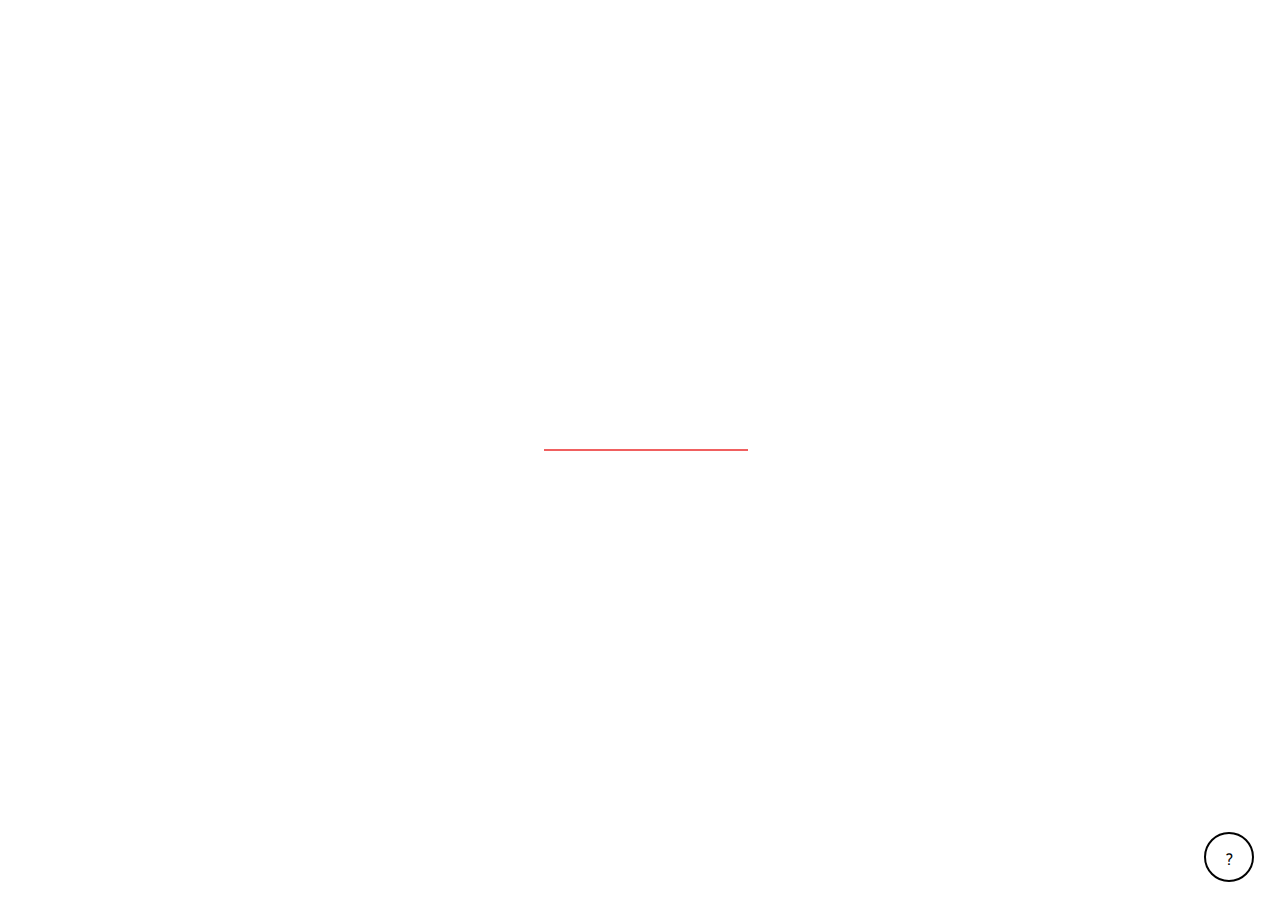
==== commit 6e455b7b: "conflict solve" ====
--- a/index.html
+++ b/index.html
@@ -15,7 +15,24 @@
   <!-- Loader
   –––––––––––––––––––––––––––––––––––––––––––––––––– -->
   <section id="loader">
-    <img src="img/loader.png" alt="loader">
+    <div class='loaderCool'>
+      <div class='thing'></div>
+      <div class='thing'></div>
+      <div class='thing'></div>
+      <div class='thing'></div>
+      <div class='thing'></div>
+      <div class='thing'></div>
+      <div class='thing'></div>
+      <div class='thing'></div>
+      <div class='thing'></div>
+      <div class='thing'></div>
+      <div class='thing'></div>
+      <div class='thing'></div>
+      <div class='thing'></div>
+      <div class='thing'></div>
+      <div class='thing'></div>
+      <div class='thing'></div>
+    </div>
   </section>
 
   <!-- Start
@@ -26,6 +43,8 @@
   <!-- Canvas
   –––––––––––––––––––––––––––––––––––––––––––––––––– -->
   <section id="canvas">
+
+
     <div id="position">
       <div id="background" class="calque">
         <img src="" alt="">
@@ -103,8 +122,16 @@
       </div>
     </div>
     <div class="text">
-      <p>zzzzLorem ipsum dolor sit amet, consectetur adipisicing elit. Fugit, quibusdam. Praesentium dolorem ea aperiam voluptas officiis, minus eos voluptate eligendi unde assumenda delectus laudantium nisi, debitis consequuntur, ullam id ex!</p>
-      <p>Lorem ipsum dolor sit amet, consectetur adipisicing elit. Fugit, quibusdam. Praesentium dolorem ea aperiam voluptas officiis, minus eos voluptate eligendi unde assumenda delectus laudantium nisi, debitis consequuntur, ullam id ex!</p>
+      <div> 
+        <p><b>Polymérie</b> est un projet réalisé dans le cadre d’une web jam organisée par le CNAM en collaboration avec Tahiti et l’Université du Québec en Abitibi-Témiscamingue.</p><br>
+
+        <p>Les créateurs ont voulu rendre un site plutôt divertissant qui permet de générer une oeuvre contemporaine en mélangeant des éléments des cultures traditionnelles Polynésienne et Amérindienne. L’oeuvre créée étant déterminée par l’état d’esprit de l’utilisateur grâce à une série de choix qui caractérisent son tempérament. </p><br>
+
+        <p>Suite à ces réponses, l’algorithme va puiser dans une banque de données graphiques issues des deux cultures afin de retransmettre de façon symbolique les idées sélectionnées. Le résultat contemporain est amené grâce au style graphique moderne qui s’inspire de la culture du street art, tout en aplats de couleurs vives. L’oeuvre obtenue à la fin de l’expérience est prête à être graffée, imprimée, tatouée, partagée…</p><br>
+
+        <p>Le site fut réalisé en 48h par : <br><br>Mathilde <b>FILLION</b><br> Maureen <b>ROCHE</b> <br>Marion <b>VILA</b>  <br>Thomas <b>BUSSY</b>.</p>
+      </div>
+      
     </div>
   </section>
 
--- a/css/style.css
+++ b/css/style.css
@@ -14,11 +14,11 @@
 
 body {
   font-family: Dosis;
-  color: #F2F2EB;
+  color: #020202;
   height: 100%;
   width: 100%;
   font-weight: 300;
-  background-color: #363B5D; }
+  background-color: #F2F2EB; }
 
 section {
   width: 100%;
@@ -104,7 +104,7 @@
         text-align: center; }
   section#canvas {
     height: 80%;
-    background-color: #363B5D;
+    background-color: #F2F2EB;
     overflow: hidden; }
   section#questions {
     bottom: 0;
@@ -150,22 +150,22 @@
   white-space: nowrap;
   font-weight: 500;
   font-size: 1rem;
-  color: #dedecc;
+  color: black;
   letter-spacing: 2px;
   text-transform: uppercase;
   display: inline-block;
   text-align: center;
   padding: 0.8rem 2rem;
-  border: 2px solid #F2F2EB;
+  border: 2px solid #020202;
   border-radius: 2px;
   position: relative;
   box-shadow: 0 2px 10px rgba(0, 0, 0, 0.16), 0 3px 6px rgba(0, 0, 0, 0.1);
   z-index: 2;
   background-color: transparent; }
   #questions button:hover {
-    color: #363B5D; }
+    color: #F2F2EB; }
   #questions button:focus {
-    color: #363B5D; }
+    color: #F2F2EB; }
   #questions button:before {
     -webkit-transition: 0.5s all ease;
     transition: 0.5s all ease;
@@ -176,7 +176,7 @@
     bottom: 0;
     opacity: 0;
     content: '';
-    background-color: #F2F2EB;
+    background-color: #020202;
     z-index: -1; }
   #questions button:hover:before {
     -webkit-transition: 0.5s all ease;
@@ -207,53 +207,90 @@
   position: absolute; }
   #position .calque {
     position: absolute;
-    /* background-color:$white; */
-    height: auto; }
+    height: auto;
+    -webkit-transition: all 1.0s ease;
+    -moz-transition: all 1.0s ease;
+    -o-transition: all 1.0s ease;
+    -ms-transition: all 1.0s ease;
+    transition: all 1.0s ease;
+    opacity: 0; }
     #position .calque img {
       max-width: 100%;
       height: auto; }
   #position #vegetationA {
+    top: 10vh;
+    left: 10vw;
     width: 830px;
     transform: translate(-56%, -39%); }
   #position #vegetationP {
+    top: 10vh;
+    left: 10vw;
     width: 822px;
     transform: translate(-55%, -37%); }
   #position #animal1A {
+    top: -9vh;
+    left: 9vw;
     width: 214px;
     transform: translate(-98%, -1%); }
   #position #animal1P {
+    top: -9vh;
+    left: 9vw;
     width: 214px;
     transform: translate(-97%, 1%); }
   #position #motifA {
+    top: 9vh;
+    left: -9vw;
     width: 659px;
     transform: translate(-63%, -43%); }
   #position #motifP {
+    top: 9vh;
+    left: -9vw;
     width: 548px;
     transform: translate(-58%, -43%); }
   #position #animal2A {
+    top: 9vh;
+    left: 10vw;
     width: 348px;
     transform: translate(-16%, 44%); }
   #position #animal2P {
+    top: 9vh;
+    left: 10vw;
     width: 333px;
     transform: translate(-24%, 45%); }
   #position #fruitA {
+    top: -9vh;
+    left: -10vw;
     width: 121px;
     transform: translate(-214%, 121%); }
   #position #fruitP {
+    top: -9vh;
+    left: -10vw;
     width: 118px;
     transform: translate(-208%, 125%); }
   #position #couronneA {
+    top: -20vh;
+    left: 0vw;
     width: 276px;
     transform: translate(-50%, -97%); }
   #position #couronneP {
+    top: -20vh;
+    left: 0vw;
     width: 282px;
     transform: translate(-50%, -94%); }
   #position #totemA {
+    top: 20vh;
+    left: 0vw;
     width: 277px;
     transform: translate(-50%, -39%); }
   #position #totemP {
+    top: 20vh;
+    left: 0vw;
     width: 276px;
     transform: translate(-50%, -27%); }
+  #position .calque.move {
+    top: 0px !important;
+    left: 0px !important;
+    opacity: 1; }
 
 #infos {
   height: 100%;
@@ -262,16 +299,14 @@
   z-index: 2;
   background-color: rgba(20, 20, 20, 0.6); }
   #infos .close {
-    z-index: 1000;
-    position: fixed; }
-  #infos .close {
     position: absolute;
     width: 75px;
     height: 75px;
     background-color: transparent;
     top: 25px;
     right: 25px;
-    cursor: pointer; }
+    cursor: pointer;
+    z-index: 10; }
   #infos .close .lr {
     height: 75px;
     width: 1px;
@@ -297,13 +332,18 @@
     background-color: #F2F2EB;
     color: #363B5D;
     text-align: center;
-    padding: 5%;
-    width: 50%;
-    height: 50%;
+    padding: 0 2%;
+    width: 70%;
+    height: 70%;
     position: absolute;
     top: 50%;
     left: 50%;
-    transform: translate(-50%, -50%); }
+    transform: translate(-50%, -50%);
+    display: flex;
+    /* contexte sur le parent */
+    flex-direction: column;
+    /* direction d'affichage verticale */
+    justify-content: center; }
 
 #infos-btn {
   color: black;
@@ -312,20 +352,245 @@
   position: absolute;
   bottom: 2%;
   right: 2%;
-  background-color: #F2F2EB;
+  background-color: transparent;
   border-radius: 100px;
   width: 50px;
   height: 50px;
   vertical-align: middle;
   display: inline;
   cursor: pointer;
-  font-weight: 600; }
+  font-weight: 600;
+  border: 2px solid #020202; }
   #infos-btn:hover {
-    opacity: .7; }
+    color: grey;
+    border: 2px solid grey; }
   #infos-btn p {
     margin: 0;
     line-height: 50px; }
 
+*, *:before, *:after {
+  margin: 0;
+  padding: 0;
+  box-sizing: border-box; }
+
+*:before, *:after {
+  content: ""; }
+
+html, body {
+  height: 100%; }
+
+.loaderCool {
+  width: 12em;
+  height: 1.5em; }
+
+.loaderCool, .loaderCool *, .loaderCool *:before, .loaderCool *:after {
+  position: absolute;
+  top: 0;
+  right: 0;
+  bottom: 0;
+  left: 0;
+  margin: auto;
+  -webkit-transform-style: preserve-3d;
+  transform-style: preserve-3d; }
+
+.thing:before, .thing:after {
+  right: auto;
+  width: 1.5em;
+  height: 0.09375em;
+  background: #f06060;
+  -webkit-transform-origin: right bottom 0;
+  transform-origin: right bottom 0; }
+
+.thing:nth-child(1):before, .thing:nth-child(1):after {
+  left: 0em; }
+
+.thing:nth-child(1):before {
+  -webkit-animation: thing 1s -0s linear infinite alternate;
+  animation: thing 1s -0s linear infinite alternate; }
+
+.thing:nth-child(1):after {
+  -webkit-animation: thing 1s -0s linear infinite alternate-reverse;
+  animation: thing 1s -0s linear infinite alternate-reverse; }
+
+.thing:nth-child(2):before, .thing:nth-child(2):after {
+  left: 0.75em; }
+
+.thing:nth-child(2):before {
+  -webkit-animation: thing 1s -0.0625s linear infinite alternate;
+  animation: thing 1s -0.0625s linear infinite alternate; }
+
+.thing:nth-child(2):after {
+  -webkit-animation: thing 1s -0.0625s linear infinite alternate-reverse;
+  animation: thing 1s -0.0625s linear infinite alternate-reverse; }
+
+.thing:nth-child(3):before, .thing:nth-child(3):after {
+  left: 1.5em; }
+
+.thing:nth-child(3):before {
+  -webkit-animation: thing 1s -0.125s linear infinite alternate;
+  animation: thing 1s -0.125s linear infinite alternate; }
+
+.thing:nth-child(3):after {
+  -webkit-animation: thing 1s -0.125s linear infinite alternate-reverse;
+  animation: thing 1s -0.125s linear infinite alternate-reverse; }
+
+.thing:nth-child(4):before, .thing:nth-child(4):after {
+  left: 2.25em; }
+
+.thing:nth-child(4):before {
+  -webkit-animation: thing 1s -0.1875s linear infinite alternate;
+  animation: thing 1s -0.1875s linear infinite alternate; }
+
+.thing:nth-child(4):after {
+  -webkit-animation: thing 1s -0.1875s linear infinite alternate-reverse;
+  animation: thing 1s -0.1875s linear infinite alternate-reverse; }
+
+.thing:nth-child(5):before, .thing:nth-child(5):after {
+  left: 3em; }
+
+.thing:nth-child(5):before {
+  -webkit-animation: thing 1s -0.25s linear infinite alternate;
+  animation: thing 1s -0.25s linear infinite alternate; }
+
+.thing:nth-child(5):after {
+  -webkit-animation: thing 1s -0.25s linear infinite alternate-reverse;
+  animation: thing 1s -0.25s linear infinite alternate-reverse; }
+
+.thing:nth-child(6):before, .thing:nth-child(6):after {
+  left: 3.75em; }
+
+.thing:nth-child(6):before {
+  -webkit-animation: thing 1s -0.3125s linear infinite alternate;
+  animation: thing 1s -0.3125s linear infinite alternate; }
+
+.thing:nth-child(6):after {
+  -webkit-animation: thing 1s -0.3125s linear infinite alternate-reverse;
+  animation: thing 1s -0.3125s linear infinite alternate-reverse; }
+
+.thing:nth-child(7):before, .thing:nth-child(7):after {
+  left: 4.5em; }
+
+.thing:nth-child(7):before {
+  -webkit-animation: thing 1s -0.375s linear infinite alternate;
+  animation: thing 1s -0.375s linear infinite alternate; }
+
+.thing:nth-child(7):after {
+  -webkit-animation: thing 1s -0.375s linear infinite alternate-reverse;
+  animation: thing 1s -0.375s linear infinite alternate-reverse; }
+
+.thing:nth-child(8):before, .thing:nth-child(8):after {
+  left: 5.25em; }
+
+.thing:nth-child(8):before {
+  -webkit-animation: thing 1s -0.4375s linear infinite alternate;
+  animation: thing 1s -0.4375s linear infinite alternate; }
+
+.thing:nth-child(8):after {
+  -webkit-animation: thing 1s -0.4375s linear infinite alternate-reverse;
+  animation: thing 1s -0.4375s linear infinite alternate-reverse; }
+
+.thing:nth-child(9):before, .thing:nth-child(9):after {
+  left: 6em; }
+
+.thing:nth-child(9):before {
+  -webkit-animation: thing 1s -0.5s linear infinite alternate;
+  animation: thing 1s -0.5s linear infinite alternate; }
+
+.thing:nth-child(9):after {
+  -webkit-animation: thing 1s -0.5s linear infinite alternate-reverse;
+  animation: thing 1s -0.5s linear infinite alternate-reverse; }
+
+.thing:nth-child(10):before, .thing:nth-child(10):after {
+  left: 6.75em; }
+
+.thing:nth-child(10):before {
+  -webkit-animation: thing 1s -0.5625s linear infinite alternate;
+  animation: thing 1s -0.5625s linear infinite alternate; }
+
+.thing:nth-child(10):after {
+  -webkit-animation: thing 1s -0.5625s linear infinite alternate-reverse;
+  animation: thing 1s -0.5625s linear infinite alternate-reverse; }
+
+.thing:nth-child(11):before, .thing:nth-child(11):after {
+  left: 7.5em; }
+
+.thing:nth-child(11):before {
+  -webkit-animation: thing 1s -0.625s linear infinite alternate;
+  animation: thing 1s -0.625s linear infinite alternate; }
+
+.thing:nth-child(11):after {
+  -webkit-animation: thing 1s -0.625s linear infinite alternate-reverse;
+  animation: thing 1s -0.625s linear infinite alternate-reverse; }
+
+.thing:nth-child(12):before, .thing:nth-child(12):after {
+  left: 8.25em; }
+
+.thing:nth-child(12):before {
+  -webkit-animation: thing 1s -0.6875s linear infinite alternate;
+  animation: thing 1s -0.6875s linear infinite alternate; }
+
+.thing:nth-child(12):after {
+  -webkit-animation: thing 1s -0.6875s linear infinite alternate-reverse;
+  animation: thing 1s -0.6875s linear infinite alternate-reverse; }
+
+.thing:nth-child(13):before, .thing:nth-child(13):after {
+  left: 9em; }
+
+.thing:nth-child(13):before {
+  -webkit-animation: thing 1s -0.75s linear infinite alternate;
+  animation: thing 1s -0.75s linear infinite alternate; }
+
+.thing:nth-child(13):after {
+  -webkit-animation: thing 1s -0.75s linear infinite alternate-reverse;
+  animation: thing 1s -0.75s linear infinite alternate-reverse; }
+
+.thing:nth-child(14):before, .thing:nth-child(14):after {
+  left: 9.75em; }
+
+.thing:nth-child(14):before {
+  -webkit-animation: thing 1s -0.8125s linear infinite alternate;
+  animation: thing 1s -0.8125s linear infinite alternate; }
+
+.thing:nth-child(14):after {
+  -webkit-animation: thing 1s -0.8125s linear infinite alternate-reverse;
+  animation: thing 1s -0.8125s linear infinite alternate-reverse; }
+
+.thing:nth-child(15):before, .thing:nth-child(15):after {
+  left: 10.5em; }
+
+.thing:nth-child(15):before {
+  -webkit-animation: thing 1s -0.875s linear infinite alternate;
+  animation: thing 1s -0.875s linear infinite alternate; }
+
+.thing:nth-child(15):after {
+  -webkit-animation: thing 1s -0.875s linear infinite alternate-reverse;
+  animation: thing 1s -0.875s linear infinite alternate-reverse; }
+
+.thing:nth-child(16):before, .thing:nth-child(16):after {
+  left: 11.25em; }
+
+.thing:nth-child(16):before {
+  -webkit-animation: thing 1s -0.9375s linear infinite alternate;
+  animation: thing 1s -0.9375s linear infinite alternate; }
+
+.thing:nth-child(16):after {
+  -webkit-animation: thing 1s -0.9375s linear infinite alternate-reverse;
+  animation: thing 1s -0.9375s linear infinite alternate-reverse; }
+
+@-webkit-keyframes thing {
+  0% {
+    -webkit-transform: rotateZ(45deg);
+    transform: rotateZ(45deg); }
+  100% {
+    -webkit-transform: rotateZ(-45deg);
+    transform: rotateZ(-45deg); } }
+@keyframes thing {
+  0% {
+    -webkit-transform: rotateZ(45deg);
+    transform: rotateZ(45deg); }
+  100% {
+    -webkit-transform: rotateZ(-45deg);
+    transform: rotateZ(-45deg); } }
 @media print {
   section#questions {
     display: none; }
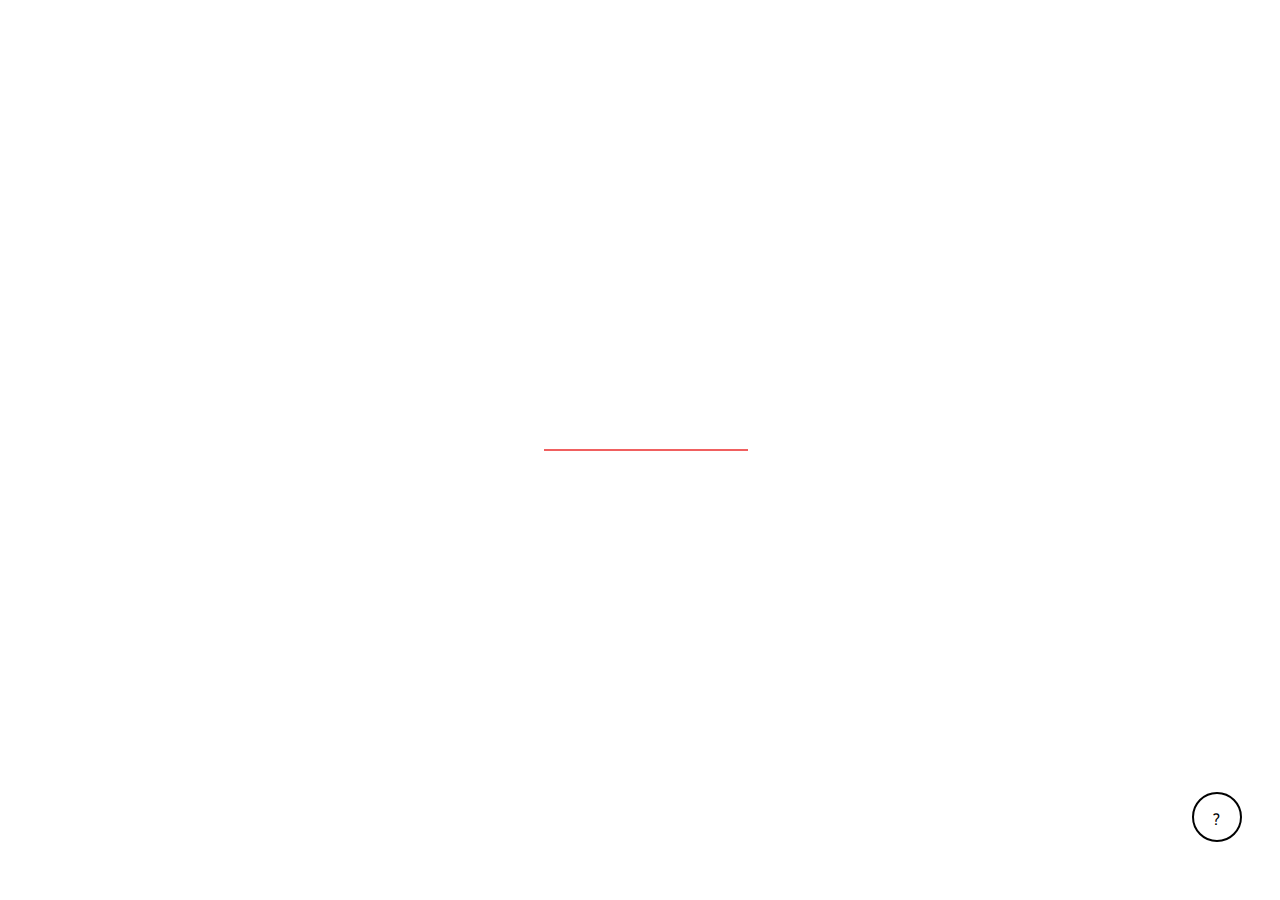
==== commit 63b55389: "Corrections bug boutons" ====
--- a/index.html
+++ b/index.html
@@ -129,7 +129,7 @@
 
         <p>Suite à ces réponses, l’algorithme va puiser dans une banque de données graphiques issues des deux cultures afin de retransmettre de façon symbolique les idées sélectionnées. Le résultat contemporain est amené grâce au style graphique moderne qui s’inspire de la culture du street art, tout en aplats de couleurs vives. L’oeuvre obtenue à la fin de l’expérience est prête à être graffée, imprimée, tatouée, partagée…</p><br>
 
-        <p>Le site fut réalisé en 48h par : <br><br>Mathilde <b>FILLION</b><br> Maureen <b>ROCHE</b> <br>Marion <b>VILA</b>  <br>Thomas <b>BUSSY</b>.</p>
+        <p>Le site fut réalisé en 48h par : <br><br>Mathilde <b>FILLION</b><br> Maureen <b>ROCHE</b> <br>Marion <b>VILA</b>  <br>Thomas <b>BUSSY</b></p>
       </div>
       
     </div>
--- a/css/style.css
+++ b/css/style.css
@@ -143,9 +143,9 @@
   right: 5%; }
 
 #questions button {
-  text-decoration: none;
-  -webkit-transition: 0.4s all ease;
-  transition: 0.4s ease all;
+  /* text-decoration:none;
+  -webkit-transition:0.4s all ease;
+  transition:0.4s ease all; */
   cursor: pointer;
   white-space: nowrap;
   font-weight: 500;
@@ -158,10 +158,11 @@
   padding: 0.8rem 2rem;
   border: 2px solid #020202;
   border-radius: 2px;
-  position: relative;
+  position: absolute;
   box-shadow: 0 2px 10px rgba(0, 0, 0, 0.16), 0 3px 6px rgba(0, 0, 0, 0.1);
   z-index: 2;
-  background-color: transparent; }
+  background-color: transparent;
+  transform: translate(0, -50%); }
   #questions button:hover {
     color: #F2F2EB; }
   #questions button:focus {
@@ -190,13 +191,11 @@
     left: 0;
     right: 0;
     opacity: 1; }
-  #questions button:active {
-    transform: translateY(3px); }
 
 #questions > .question button:nth-child(1), #questions > .question div:nth-child(1) {
-  margin-right: 2rem; }
+  right: 3rem; }
 #questions > .question button:nth-child(2), #questions > .question div:nth-child(2) {
-  margin-left: 2rem; }
+  left: 3rem; }
 
 #position {
   width: 1px;
@@ -350,8 +349,8 @@
   z-index: 1000;
   text-align: center;
   position: absolute;
-  bottom: 2%;
-  right: 2%;
+  top: 88%;
+  right: 3%;
   background-color: transparent;
   border-radius: 100px;
   width: 50px;
